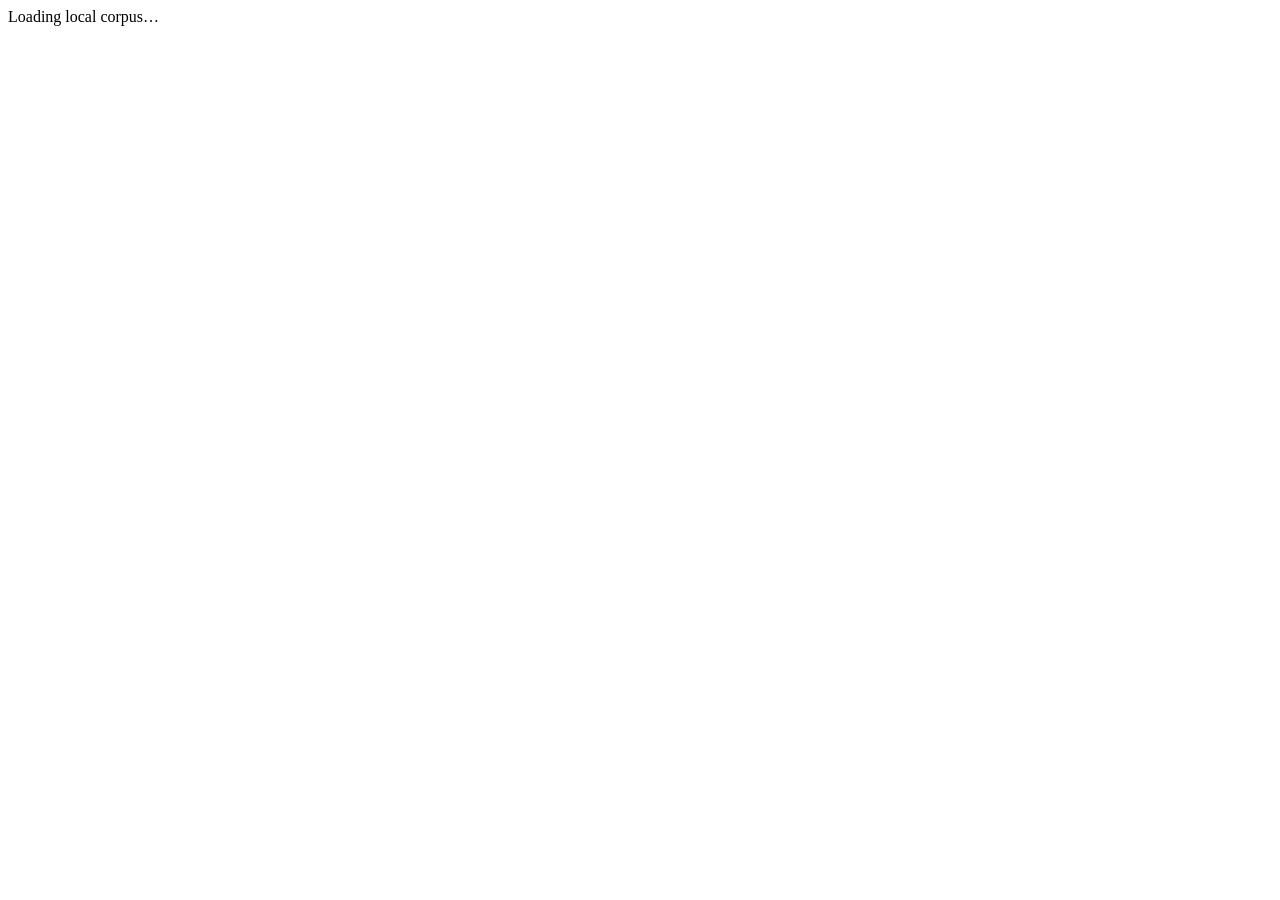
==== index.html @ cec9ae54 "Rename the app to Lyceum Study Its purpose is settled: Lyceum's study companion, at study.lyceum.que" ====
<!doctype html>
<html lang="en">
<head>
  <meta charset="UTF-8">
  <meta name="viewport" content="width=device-width, initial-scale=1, interactive-widget=resizes-content">
  <meta name="color-scheme" content="light dark">
  <meta name="description" content="Lyceum Study: read and study Ancient Greek with Lyceum Editions">
  <title>Lyceum Study · Greek reading workspace</title>
  <link rel="stylesheet" href="/styles.css">
</head>
<body>
  <div id="app">Loading local corpus…</div>
  <script src="/elm.js"></script>
  <script src="/browser-bridge.js"></script>
</body>
</html>
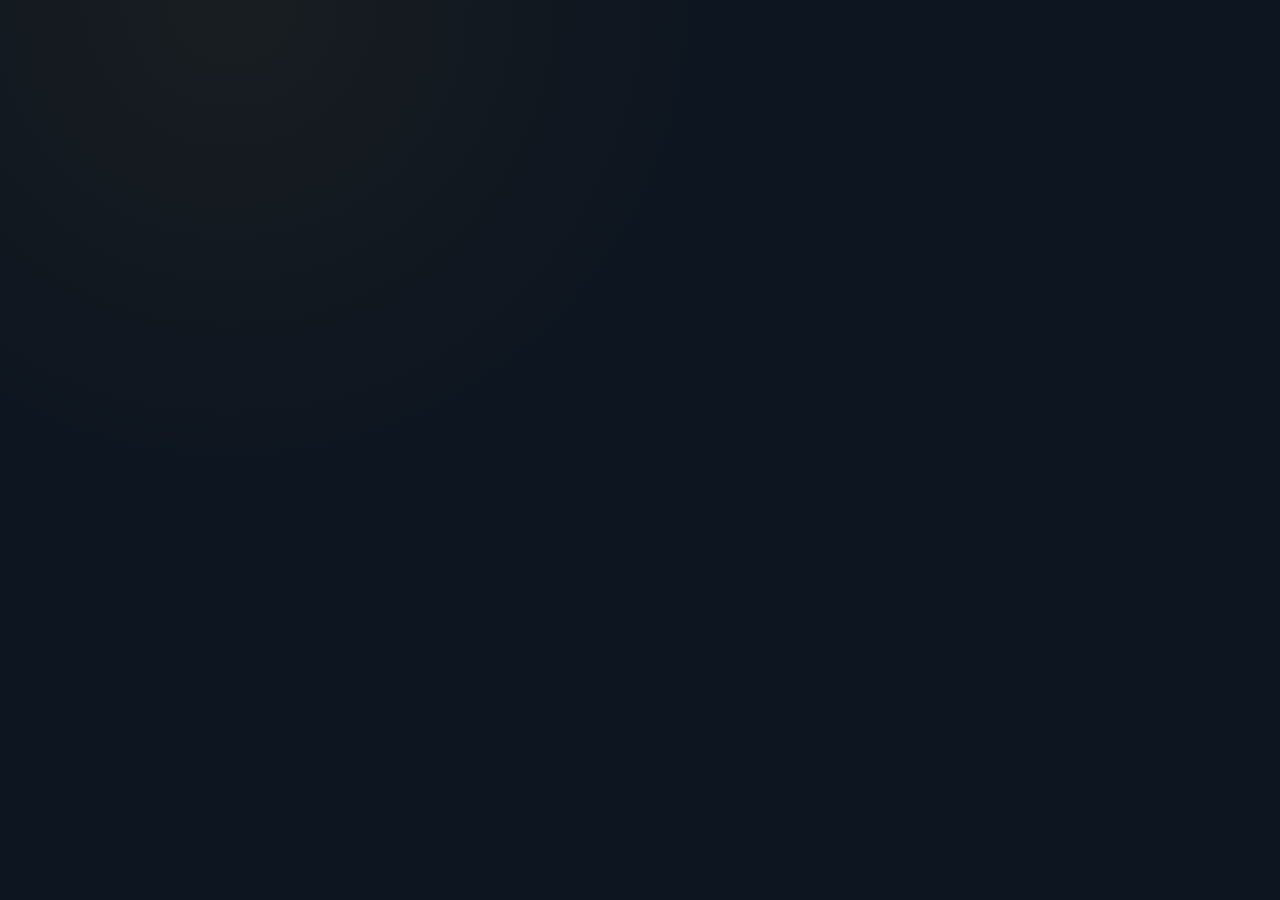
==== commit f0be74a2: "feat: serve the roc-signals app and remove the Elm app index.html now loads the roc-signals app: the" ====
--- a/index.html
+++ b/index.html
@@ -9,8 +9,7 @@
   <link rel="stylesheet" href="/styles.css">
 </head>
 <body>
-  <div id="app">Loading local corpus…</div>
-  <script src="/elm.js"></script>
+  <div id="app" data-wasm="/app.wasm" data-runtime="/runtime.mjs"></div>
   <script src="/browser-bridge.js"></script>
 </body>
 </html>
--- a/styles.css
+++ b/styles.css
@@ -0,0 +1,4745 @@
+/* Crimson Pro (as on Lyceum) and GFS Didot, served from fonts/ (SIL Open Font License; see fonts/OFL-*.txt). */
+@font-face {
+  font-family: "Crimson Pro";
+  font-style: normal;
+  font-weight: 400 700;
+  font-display: swap;
+  src: url("/fonts/crimson-pro-normal-latin-ext.woff2") format("woff2");
+  unicode-range: U+0100-02BA, U+02BD-02C5, U+02C7-02CC, U+02CE-02D7, U+02DD-02FF, U+0304, U+0308, U+0329, U+1D00-1DBF, U+1E00-1E9F, U+1EF2-1EFF, U+2020, U+20A0-20AB, U+20AD-20C4, U+2113, U+2C60-2C7F, U+A720-A7FF;
+}
+
+@font-face {
+  font-family: "Crimson Pro";
+  font-style: normal;
+  font-weight: 400 700;
+  font-display: swap;
+  src: url("/fonts/crimson-pro-normal-latin.woff2") format("woff2");
+  unicode-range: U+0000-00FF, U+0131, U+0152-0153, U+02BB-02BC, U+02C6, U+02DA, U+02DC, U+0304, U+0308, U+0329, U+2000-206F, U+20AC, U+2122, U+2191, U+2193, U+2212, U+2215, U+FEFF, U+FFFD;
+}
+
+@font-face {
+  font-family: "Crimson Pro";
+  font-style: italic;
+  font-weight: 400 700;
+  font-display: swap;
+  src: url("/fonts/crimson-pro-italic-latin-ext.woff2") format("woff2");
+  unicode-range: U+0100-02BA, U+02BD-02C5, U+02C7-02CC, U+02CE-02D7, U+02DD-02FF, U+0304, U+0308, U+0329, U+1D00-1DBF, U+1E00-1E9F, U+1EF2-1EFF, U+2020, U+20A0-20AB, U+20AD-20C4, U+2113, U+2C60-2C7F, U+A720-A7FF;
+}
+
+@font-face {
+  font-family: "Crimson Pro";
+  font-style: italic;
+  font-weight: 400 700;
+  font-display: swap;
+  src: url("/fonts/crimson-pro-italic-latin.woff2") format("woff2");
+  unicode-range: U+0000-00FF, U+0131, U+0152-0153, U+02BB-02BC, U+02C6, U+02DA, U+02DC, U+0304, U+0308, U+0329, U+2000-206F, U+20AC, U+2122, U+2191, U+2193, U+2212, U+2215, U+FEFF, U+FFFD;
+}
+
+@font-face {
+  font-family: "GFS Didot";
+  font-style: normal;
+  font-weight: 400;
+  font-display: swap;
+  src: url("/fonts/gfs-didot-greek-ext.woff2") format("woff2");
+  unicode-range: U+1F00-1FFF;
+}
+
+@font-face {
+  font-family: "GFS Didot";
+  font-style: normal;
+  font-weight: 400;
+  font-display: swap;
+  src: url("/fonts/gfs-didot-greek.woff2") format("woff2");
+  unicode-range: U+0370-0377, U+037A-037F, U+0384-038A, U+038C, U+038E-03A1, U+03A3-03FF;
+}
+
+@font-face {
+  font-family: "GFS Didot";
+  font-style: normal;
+  font-weight: 400;
+  font-display: swap;
+  src: url("/fonts/gfs-didot-latin.woff2") format("woff2");
+  unicode-range: U+0000-00FF, U+0131, U+0152-0153, U+02BB-02BC, U+02C6, U+02DA, U+02DC, U+0304, U+0308, U+0329, U+2000-206F, U+20AC, U+2122, U+2191, U+2193, U+2212, U+2215, U+FEFF, U+FFFD;
+}
+
+:root {
+  color-scheme: dark;
+  --canvas: #0d1520;
+  --paper: #131e2e;
+  --paper-strong: #1a2a3e;
+  --ink: #e8e2d6;
+  --muted: #9aa6b2;
+  --faint: #6f8091;
+  --line: #23344a;
+  --line-strong: #2d4560;
+  --teal: #c9a227;
+  --teal-dark: #dbb840;
+  --teal-soft: #2b2817;
+  --gold: #d4a855;
+  --gold-soft: #33291a;
+  --rose: #e0858c;
+  --rose-soft: #3a1d22;
+  --blue-soft: #1a2a3e;
+  --accent-ink: #0d1520;
+  --header-bg: #0a1018;
+  --header-line: #c9a227;
+  --card-bg: rgb(19 30 46 / 92%);
+  --footer-bg: rgb(13 21 32 / 95%);
+  --mobile-nav-bg: rgb(10 16 24 / 97%);
+  --surface-muted: #101a28;
+  --surface-input: #0f1826;
+  --surface-quote: #111c2b;
+  --grid-overlay: rgb(13 21 32 / 92%);
+  --teal-line: #5b4d1f;
+  --gold-line: #5b482d;
+  --gold-ink: #e4c87d;
+  --focus-ring: rgb(201 162 39 / 40%);
+  --canvas-glow: rgb(201 162 39 / 6%);
+  --shadow-sm: 0 1px 2px rgb(0 0 0 / 28%), 0 5px 18px rgb(0 0 0 / 18%);
+  --shadow-lg: 0 24px 65px rgb(0 0 0 / 42%);
+  --body-font: "Crimson Pro", "Noto Serif", Georgia, serif;
+  --greek: "GFS Didot", "Noto Serif", "New Athena Unicode", Palatino, serif;
+}
+
+.app-shell.light-theme {
+  color-scheme: light;
+  --canvas: #faf8f3;
+  --paper: #ffffff;
+  --paper-strong: #ffffff;
+  --ink: #2c2416;
+  --muted: #6b6152;
+  --faint: #9a9080;
+  --line: #e6dfd0;
+  --line-strong: #cfc4ad;
+  --teal: #722f37;
+  --teal-dark: #5e262d;
+  --teal-soft: #f4e8e9;
+  --gold: #b8901e;
+  --gold-soft: #f6efd9;
+  --rose: #a83a44;
+  --rose-soft: #f8e6e7;
+  --blue-soft: #eef0f4;
+  --accent-ink: #ffffff;
+  --header-bg: #1a2639;
+  --header-line: #c9a227;
+  --card-bg: rgb(255 255 255 / 92%);
+  --footer-bg: rgb(250 248 243 / 94%);
+  --mobile-nav-bg: rgb(26 38 57 / 97%);
+  --surface-muted: #f6f2ea;
+  --surface-input: #fffdf8;
+  --surface-quote: #f8f4ec;
+  --grid-overlay: rgb(250 248 243 / 91%);
+  --teal-line: #e2c9cc;
+  --gold-line: #e6d6ad;
+  --gold-ink: #7a5a10;
+  --focus-ring: rgb(114 47 55 / 25%);
+  --canvas-glow: rgb(201 162 39 / 7%);
+  --shadow-sm: 0 1px 2px rgb(44 36 22 / 6%), 0 5px 18px rgb(44 36 22 / 4%);
+  --shadow-lg: 0 24px 65px rgb(44 36 22 / 12%);
+}
+
+* {
+  box-sizing: border-box;
+}
+
+html {
+  min-width: 320px;
+  background: var(--canvas);
+}
+
+body {
+  min-width: 320px;
+  min-height: 100vh;
+  margin: 0;
+  color: var(--ink);
+  background:
+    radial-gradient(circle at 18% 0%, var(--canvas-glow), transparent 30rem),
+    var(--canvas);
+  font-family: var(--body-font);
+  font-size: 17px;
+  line-height: 1.5;
+}
+
+/* Plain links take the accent (burgundy, or gold in dark); buttons styled as links set their own colors. */
+a {
+  color: var(--teal);
+}
+
+button,
+input,
+select,
+textarea {
+  color: inherit;
+  font: inherit;
+}
+
+button {
+  min-height: 42px;
+}
+
+button:focus-visible,
+input:focus-visible,
+select:focus-visible,
+textarea:focus-visible {
+  outline: 3px solid var(--focus-ring);
+  outline-offset: 2px;
+}
+
+button:disabled {
+  cursor: not-allowed;
+  opacity: 0.42;
+}
+
+h1,
+h2,
+h3,
+p {
+  margin-top: 0;
+}
+
+.app-shell {
+  min-height: 100vh;
+  color: var(--ink);
+  background:
+    radial-gradient(circle at 18% 0%, var(--canvas-glow), transparent 30rem),
+    var(--canvas);
+}
+
+.app-header {
+  position: sticky;
+  z-index: 50;
+  top: 0;
+  display: grid;
+  min-height: 66px;
+  grid-template-columns: 1fr auto 1fr;
+  align-items: center;
+  padding: 0 24px;
+  border-bottom: 3px solid var(--header-line);
+  background: var(--header-bg);
+  backdrop-filter: blur(18px);
+}
+
+/* The header and the reader's bar are Lyceum's navy in both themes: light text, a gold accent, and
+   translucent surfaces for the buttons and fields on them. */
+.app-header,
+.reader-bar,
+.reader-layers {
+  --ink: #f5f1e8;
+  --muted: #c8c0ae;
+  --faint: #8f99a6;
+  --line: rgb(201 162 39 / 32%);
+  --line-strong: #c9a227;
+  --teal: #c9a227;
+  --teal-dark: #dbb840;
+  --teal-soft: rgb(201 162 39 / 16%);
+  --paper: rgb(255 255 255 / 6%);
+  --teal-line: rgb(201 162 39 / 55%);
+  --paper-strong: rgb(255 255 255 / 9%);
+  --surface-input: rgb(255 255 255 / 6%);
+  --accent-ink: #0d1520;
+
+  color: var(--ink);
+}
+
+.brand-button,
+.theme-button,
+.settings-button,
+.global-nav-button,
+.icon-button,
+.text-button,
+.back-link,
+.rail-link,
+.close-workbench,
+.skip-module,
+.uncertain-button,
+.disagree-button {
+  border: 0;
+  background: transparent;
+  cursor: pointer;
+}
+
+.brand-button {
+  display: flex;
+  align-items: center;
+  justify-self: start;
+  gap: 10px;
+  padding: 0;
+  font-family: var(--greek);
+  font-size: 1.16rem;
+  font-weight: 700;
+}
+
+.header-actions {
+  display: flex;
+  align-items: center;
+  justify-self: end;
+  gap: 8px;
+}
+
+.theme-button,
+.settings-button {
+  display: flex;
+  min-height: 38px;
+  align-items: center;
+  justify-content: center;
+  gap: 8px;
+  padding: 0 12px;
+  border: 1px solid var(--line);
+  border-radius: 9px;
+  background: var(--paper);
+  font-size: 0.76rem;
+  font-weight: 650;
+}
+
+.theme-button:hover,
+.settings-button:hover {
+  border-color: var(--teal);
+  color: var(--teal-dark);
+}
+
+.theme-button > span:first-child {
+  font-size: 1rem;
+  line-height: 1;
+}
+
+/* Lyceum account (shown only when config.json names an account API) */
+.account-button {
+  display: flex;
+  min-height: 38px;
+  max-width: 14rem;
+  align-items: center;
+  padding: 0 12px;
+  border: 1px solid var(--line);
+  border-radius: 9px;
+  color: var(--ink);
+  background: var(--paper);
+  font-size: 0.76rem;
+  font-weight: 650;
+  text-decoration: none;
+  white-space: pre;
+}
+
+.account-button:hover {
+  border-color: var(--teal);
+  color: var(--teal-dark);
+}
+
+.account-handle {
+  overflow: hidden;
+  text-overflow: ellipsis;
+}
+
+.account-panel {
+  display: flex;
+  flex-wrap: wrap;
+  align-items: center;
+  gap: 6px 14px;
+  margin: 0 0 18px;
+  padding: 12px 16px;
+  border: 1px solid var(--line);
+  border-radius: 10px;
+  background: var(--paper-strong);
+}
+
+.account-panel p {
+  margin: 0;
+}
+
+.account-panel .primary-button,
+.account-panel .secondary-button {
+  display: inline-flex;
+  align-items: center;
+  text-decoration: none;
+}
+
+.global-nav {
+  display: flex;
+  align-items: center;
+  align-self: stretch;
+  gap: 3px;
+}
+
+.global-nav-button {
+  position: relative;
+  padding: 0 15px;
+  border: 0;
+  color: var(--muted);
+  background: transparent;
+  cursor: pointer;
+  font-size: 0.79rem;
+  font-weight: 650;
+}
+
+/* Support is a link to Lyceum, drawn like the other nav buttons. */
+a.global-nav-button {
+  display: inline-flex;
+  align-items: center;
+  text-decoration: none;
+}
+
+.global-nav-button::after {
+  position: absolute;
+  right: 14px;
+  bottom: -1px;
+  left: 14px;
+  height: 2px;
+  background: transparent;
+  content: "";
+}
+
+.global-nav-button:hover,
+.global-nav-button.is-active {
+  color: var(--teal-dark);
+}
+
+.global-nav-button.is-active::after {
+  background: var(--teal);
+}
+
+.notice {
+  position: fixed;
+  z-index: 80;
+  top: 76px;
+  left: 50%;
+  display: flex;
+  width: min(calc(100% - 28px), 620px);
+  min-height: 46px;
+  align-items: center;
+  justify-content: space-between;
+  gap: 18px;
+  padding: 9px 10px 9px 16px;
+  border: 1px solid var(--teal-line);
+  border-radius: 11px;
+  background: var(--paper-strong);
+  box-shadow: var(--shadow-lg);
+  color: var(--teal-dark);
+  font-size: 0.8rem;
+  font-weight: 600;
+  transform: translateX(-50%);
+}
+
+.notice button {
+  width: 32px;
+  min-height: 32px;
+  border: 0;
+  border-radius: 7px;
+  background: var(--teal-soft);
+  cursor: pointer;
+  font-size: 1.2rem;
+}
+
+.page {
+  width: min(100% - 40px, 1160px);
+  margin: 0 auto;
+  padding: 58px 0 100px;
+}
+
+.eyebrow,
+.pack-language,
+.rail-label,
+.column-label,
+.compare-label {
+  margin-bottom: 6px;
+  color: var(--teal);
+  font-size: 0.65rem;
+  font-weight: 750;
+  letter-spacing: 0.105em;
+  text-transform: uppercase;
+}
+
+.lead {
+  max-width: 680px;
+  margin-bottom: 0;
+  color: var(--muted);
+  font-size: 1rem;
+  line-height: 1.7;
+}
+
+.muted {
+  color: var(--muted);
+}
+
+.primary-button,
+.secondary-button,
+.checkpoint-button {
+  min-height: 44px;
+  padding: 0 17px;
+  border-radius: 9px;
+  cursor: pointer;
+  font-size: 0.77rem;
+  font-weight: 700;
+}
+
+.primary-button,
+.checkpoint-button {
+  border: 1px solid var(--teal);
+  color: #fff;
+  background: var(--teal);
+}
+
+.primary-button:hover,
+.checkpoint-button:hover {
+  border-color: var(--teal-dark);
+  background: var(--teal-dark);
+}
+
+.primary-button,
+.checkpoint-button,
+.is-selected .preset-check,
+.reread-icon,
+.is-active .chip-icon,
+.comparison-check,
+.feature-result,
+.compare-attempts-button > span:first-child {
+  color: var(--accent-ink);
+}
+
+.secondary-button {
+  border: 1px solid var(--line-strong);
+  color: var(--ink);
+  background: var(--paper-strong);
+}
+
+.secondary-button:hover {
+  border-color: var(--teal);
+  color: var(--teal-dark);
+}
+
+.text-button {
+  min-height: 36px;
+  padding: 0 5px;
+  color: var(--teal);
+  font-size: 0.76rem;
+  font-weight: 700;
+}
+
+.button-row {
+  display: flex;
+  gap: 9px;
+}
+
+/* Library */
+
+.library-page {
+  max-width: 1100px;
+}
+
+.settings-intro h1,
+.history-intro h1,
+.comparison-intro h1 {
+  max-width: 760px;
+  margin-bottom: 16px;
+  font-family: var(--greek);
+  font-size: clamp(2.5rem, 6vw, 4.7rem);
+  font-weight: 400;
+  letter-spacing: -0.045em;
+  line-height: 1.02;
+}
+
+.pack-list {
+  display: grid;
+  grid-template-columns: repeat(2, 1fr);
+  gap: 14px;
+}
+
+.pack-card {
+  border: 1px solid var(--line);
+  border-radius: 16px;
+  background: var(--card-bg);
+  box-shadow: var(--shadow-sm);
+}
+
+.featured-pack {
+  display: grid;
+  grid-column: 1 / -1;
+  grid-template-columns: 116px 1fr;
+  overflow: hidden;
+}
+
+.pack-accent {
+  display: grid;
+  color: #e9d8bd;
+  background:
+    linear-gradient(rgb(26 38 57 / 80%), rgb(26 38 57 / 94%)),
+    repeating-linear-gradient(120deg, transparent 0 18px, rgb(255 255 255 / 7%) 19px 20px);
+  font-family: var(--greek);
+  font-size: 3.4rem;
+  place-items: center;
+}
+
+.pack-body,
+.compact-pack {
+  padding: 26px;
+}
+
+.pack-heading,
+.pack-footer,
+.module-title-line,
+.settings-intro,
+.setting-heading,
+.module-section-heading,
+.passage-heading,
+.activity-heading,
+.workbench-heading,
+.series-heading,
+.attempt-topline,
+.comparison-section-heading {
+  display: flex;
+  align-items: flex-start;
+  justify-content: space-between;
+  gap: 18px;
+}
+
+.pack-language {
+  margin-bottom: 7px;
+}
+
+.pack-heading h2 {
+  margin-bottom: 2px;
+  font-family: var(--greek);
+  font-size: 1.65rem;
+  font-weight: 500;
+}
+
+.greek-subtitle {
+  margin-bottom: 0;
+  color: var(--muted);
+  font-family: var(--greek);
+  font-size: 0.95rem;
+}
+
+.availability,
+.required-badge,
+.coverage-badge,
+.scope-pill,
+.attempt-preset,
+.immutable-badge,
+.version-badge,
+.neutral-badge {
+  flex: none;
+  padding: 4px 8px;
+  border-radius: 999px;
+  color: var(--muted);
+  background: var(--canvas);
+  font-size: 0.61rem;
+  font-weight: 700;
+}
+
+.availability.good {
+  color: var(--teal-dark);
+  background: var(--teal-soft);
+}
+
+.pack-description {
+  max-width: 690px;
+  margin: 22px 0;
+  color: var(--muted);
+}
+
+.capability-strip {
+  display: flex;
+  flex-wrap: wrap;
+  gap: 7px;
+  margin-bottom: 26px;
+}
+
+.capability-pill {
+  display: inline-flex;
+  align-items: center;
+  gap: 7px;
+  padding: 6px 9px;
+  border: 1px solid var(--teal-line);
+  border-radius: 7px;
+  color: var(--teal-dark);
+  background: var(--teal-soft);
+  font-size: 0.65rem;
+  font-weight: 650;
+}
+
+.capability-dot {
+  width: 6px;
+  height: 6px;
+  border-radius: 50%;
+  background: var(--teal);
+}
+
+.capability-pill.is-limited {
+  border-color: var(--gold-line);
+  color: var(--gold-ink);
+  background: var(--gold-soft);
+}
+
+.capability-pill.is-limited .capability-dot {
+  background: var(--gold);
+}
+
+.pack-footer {
+  align-items: end;
+  padding-top: 18px;
+  border-top: 1px solid var(--line);
+}
+
+.pack-progress {
+  display: grid;
+  width: min(370px, 46%);
+  gap: 7px;
+  color: var(--muted);
+  font-size: 0.67rem;
+}
+
+.progress-track {
+  height: 4px;
+  overflow: hidden;
+  border-radius: 10px;
+  background: var(--line);
+}
+
+.progress-fill {
+  display: block;
+  width: 28%;
+  height: 100%;
+  background: var(--gold);
+}
+
+.compact-pack {
+  display: flex;
+  min-height: 250px;
+  flex-direction: column;
+}
+
+.compact-capabilities {
+  display: grid;
+  gap: 7px;
+  margin: auto 0 22px;
+  color: var(--muted);
+  font-size: 0.7rem;
+}
+
+.limited-capability {
+  color: var(--gold-ink);
+}
+
+.compact-pack .pack-footer {
+  align-items: center;
+}
+
+/* Settings */
+
+.settings-page {
+  max-width: 1040px;
+}
+
+.settings-intro {
+  align-items: end;
+  margin-bottom: 44px;
+}
+
+.settings-intro h1 {
+  font-size: clamp(2.25rem, 5vw, 4rem);
+}
+
+.open-workspace-button {
+  flex: none;
+}
+
+.setting-block,
+.module-settings {
+  margin-bottom: 24px;
+  padding: 28px;
+  border: 1px solid var(--line);
+  border-radius: 16px;
+  background: var(--paper);
+  box-shadow: var(--shadow-sm);
+}
+
+.setting-heading,
+.module-section-heading {
+  align-items: end;
+  margin-bottom: 23px;
+}
+
+.setting-heading h2,
+.module-section-heading h2 {
+  margin-bottom: 0;
+  font-family: var(--greek);
+  font-size: 1.65rem;
+  font-weight: 500;
+}
+
+.scope-control {
+  display: flex;
+  overflow: hidden;
+  border: 1px solid var(--line);
+  border-radius: 9px;
+}
+
+.scope-control button {
+  min-height: 36px;
+  padding: 0 10px;
+  border: 0;
+  border-right: 1px solid var(--line);
+  color: var(--muted);
+  background: var(--paper-strong);
+  cursor: pointer;
+  font-size: 0.65rem;
+  font-weight: 650;
+}
+
+.scope-control button:last-child {
+  border-right: 0;
+}
+
+.scope-control button.is-active {
+  color: var(--teal-dark);
+  background: var(--teal-soft);
+}
+
+.preset-grid {
+  display: grid;
+  grid-template-columns: repeat(4, 1fr);
+  gap: 9px;
+}
+
+.preset-card {
+  position: relative;
+  display: flex;
+  min-height: 176px;
+  align-items: flex-start;
+  flex-direction: column;
+  padding: 18px;
+  border: 1px solid var(--line);
+  border-radius: 12px;
+  text-align: left;
+  background: var(--paper-strong);
+  cursor: pointer;
+}
+
+.preset-card:hover {
+  border-color: var(--teal);
+}
+
+.preset-card.is-selected {
+  border-color: var(--teal);
+  background: linear-gradient(145deg, var(--teal-soft), var(--paper-strong));
+  box-shadow: 0 0 0 1px var(--teal) inset;
+}
+
+.preset-check {
+  position: absolute;
+  top: 13px;
+  right: 13px;
+  display: grid;
+  width: 20px;
+  height: 20px;
+  border: 1px solid var(--line-strong);
+  border-radius: 50%;
+  color: #fff;
+  font-size: 0.67rem;
+  place-items: center;
+}
+
+.is-selected .preset-check {
+  border-color: var(--teal);
+  background: var(--teal);
+}
+
+.preset-title {
+  margin-bottom: 8px;
+  font-family: var(--greek);
+  font-size: 1.35rem;
+}
+
+.preset-description {
+  color: var(--muted);
+  font-size: 0.7rem;
+  line-height: 1.55;
+}
+
+.preset-budget {
+  margin-top: auto;
+  padding-top: 14px;
+  color: var(--teal);
+  font-size: 0.62rem;
+  font-weight: 700;
+}
+
+.coverage-key {
+  color: var(--muted);
+  font-size: 0.64rem;
+}
+
+.module-row {
+  display: grid;
+  min-height: 98px;
+  grid-template-columns: 28px minmax(0, 1fr);
+  align-items: center;
+  gap: 14px;
+  padding: 14px 8px;
+  border-top: 1px solid var(--line);
+}
+
+.module-row:last-child {
+  border-bottom: 1px solid var(--line);
+}
+
+.module-row.is-enabled {
+  box-shadow: 3px 0 0 var(--teal) inset;
+}
+
+.module-toggle-wrap {
+  display: grid;
+  place-items: center;
+}
+
+.module-toggle-wrap input {
+  width: 18px;
+  height: 18px;
+  accent-color: var(--teal);
+  cursor: pointer;
+}
+
+.module-copy h3 {
+  margin-bottom: 0;
+  font-size: 0.86rem;
+}
+
+.module-copy p {
+  margin: 5px 0 3px;
+  color: var(--muted);
+  font-size: 0.69rem;
+}
+
+.module-title-line {
+  align-items: center;
+  justify-content: flex-start;
+  gap: 8px;
+}
+
+.required-badge {
+  color: var(--gold-ink);
+  background: var(--gold-soft);
+}
+
+.coverage-badge {
+  color: var(--teal-dark);
+  background: var(--teal-soft);
+}
+
+.provenance {
+  color: var(--faint);
+  font-size: 0.61rem;
+}
+
+.module-mode {
+  min-height: 38px;
+  padding: 0 10px;
+  border: 1px solid var(--line);
+  border-radius: 8px;
+  color: var(--teal-dark);
+  background: var(--paper-strong);
+  cursor: pointer;
+  font-size: 0.66rem;
+  font-weight: 700;
+}
+
+.module-mode.is-off,
+.fixed-mode {
+  display: grid;
+  align-items: center;
+  color: var(--muted);
+  text-align: center;
+  background: var(--canvas);
+}
+
+.unavailable-module {
+  opacity: 0.67;
+}
+
+.unavailable-badge {
+  color: var(--muted);
+  background: var(--canvas);
+}
+
+.settings-footer {
+  position: sticky;
+  z-index: 20;
+  bottom: 15px;
+  display: flex;
+  min-height: 68px;
+  align-items: center;
+  justify-content: space-between;
+  gap: 20px;
+  padding: 11px 13px 11px 20px;
+  border: 1px solid var(--line);
+  border-radius: 13px;
+  background: var(--footer-bg);
+  box-shadow: var(--shadow-lg);
+  backdrop-filter: blur(14px);
+  font-size: 0.72rem;
+}
+
+/* Workspace shell */
+
+.workspace-page {
+  min-height: calc(100vh - 66px);
+  padding-bottom: 92px;
+  background: var(--paper);
+}
+
+.work-context-bar {
+  display: flex;
+  min-height: 62px;
+  align-items: center;
+  justify-content: space-between;
+  gap: 20px;
+  padding: 0 24px;
+  border-bottom: 1px solid var(--line);
+  background: var(--paper);
+}
+
+.context-title,
+.context-actions,
+.autosave-status {
+  display: flex;
+  align-items: center;
+}
+
+.context-title {
+  gap: 12px;
+}
+
+.icon-button {
+  width: 36px;
+  min-height: 36px;
+  border: 1px solid var(--line);
+  border-radius: 8px;
+}
+
+.icon-button:hover {
+  border-color: var(--teal);
+  color: var(--teal);
+}
+
+.context-title > div {
+  display: flex;
+  flex-direction: column;
+}
+
+.context-work {
+  font-family: var(--greek);
+  font-size: 0.96rem;
+  font-weight: 600;
+}
+
+.context-division {
+  color: var(--muted);
+  font-size: 0.64rem;
+}
+
+.context-actions {
+  gap: 17px;
+}
+
+.chapter-jump {
+  display: flex;
+  align-items: center;
+  gap: 7px;
+  color: var(--muted);
+  font-size: 0.62rem;
+  font-weight: 650;
+}
+
+.chapter-jump select {
+  min-height: 32px;
+  padding: 0 24px 0 8px;
+  border: 1px solid var(--line);
+  border-radius: 7px;
+  background: var(--paper-strong);
+  font-size: 0.68rem;
+}
+
+.autosave-status {
+  gap: 6px;
+  color: var(--muted);
+  font-size: 0.65rem;
+}
+
+.save-dot {
+  width: 6px;
+  height: 6px;
+  border-radius: 50%;
+  background: var(--teal);
+}
+
+.workspace-grid {
+  display: grid;
+  min-height: calc(100vh - 190px);
+  grid-template-columns: minmax(0, 1fr);
+  background: var(--paper);
+}
+
+.workspace-grid > .reading-stage {
+  width: 100%;
+  max-width: 60rem;
+  margin: 0 auto;
+  border-right: 0;
+}
+
+.workspace-grid.has-workbench {
+  grid-template-columns: minmax(460px, 1.6fr) minmax(330px, 0.9fr);
+}
+
+.workspace-grid.has-workbench > .reading-stage {
+  max-width: none;
+  border-right: 1px solid var(--line);
+}
+
+.source-rail {
+  padding: 31px 23px 40px;
+  border-right: 1px solid var(--line);
+  background: var(--surface-muted);
+}
+
+.rail-section {
+  padding-bottom: 25px;
+  border-bottom: 1px solid var(--line);
+  margin-bottom: 23px;
+}
+
+.rail-label {
+  color: var(--faint);
+  font-size: 0.58rem;
+}
+
+.source-rail h2 {
+  margin-bottom: 3px;
+  font-family: var(--greek);
+  font-size: 1.05rem;
+  font-weight: 500;
+  line-height: 1.35;
+}
+
+.source-rail .muted {
+  margin-bottom: 0;
+  font-size: 0.65rem;
+}
+
+.rail-stat {
+  display: flex;
+  justify-content: space-between;
+  gap: 10px;
+  margin: 9px 0;
+  color: var(--muted);
+  font-size: 0.66rem;
+}
+
+.rail-stat strong {
+  color: var(--ink);
+}
+
+.rail-link {
+  min-height: 32px;
+  padding: 0;
+  color: var(--teal);
+  font-size: 0.65rem;
+  font-weight: 700;
+}
+
+.greek-context {
+  margin-bottom: 8px;
+  color: var(--muted);
+  font-family: var(--greek);
+  font-size: 0.9rem;
+  line-height: 1.55;
+}
+
+.context-note {
+  margin-bottom: 0;
+  color: var(--faint);
+  font-size: 0.6rem;
+  line-height: 1.5;
+}
+
+.pack-provenance {
+  display: flex;
+  align-items: flex-start;
+  gap: 8px;
+  color: var(--ink);
+  font-size: 0.61rem;
+}
+
+.provenance-icon {
+  display: grid;
+  width: 17px;
+  height: 17px;
+  flex: none;
+  border: 1px solid var(--line-strong);
+  border-radius: 50%;
+  color: var(--muted);
+  font-family: var(--greek);
+  place-items: center;
+}
+
+.reading-stage {
+  min-width: 0;
+  padding: clamp(34px, 5vw, 68px) clamp(28px, 5vw, 74px) 60px;
+  border-right: 1px solid var(--line);
+}
+
+.passage-heading {
+  align-items: center;
+}
+
+.passage-heading h1 {
+  margin-bottom: 0;
+  font-family: var(--greek);
+  font-size: clamp(1.75rem, 3vw, 2.4rem);
+  font-weight: 400;
+}
+
+.phase-badge {
+  flex: none;
+  padding: 6px 9px;
+  border: 1px solid var(--gold-line);
+  border-radius: 999px;
+  color: var(--gold-ink);
+  background: var(--gold-soft);
+  font-size: 0.61rem;
+  font-weight: 700;
+}
+
+.phase-badge.is-compared {
+  border-color: var(--teal-line);
+  color: var(--teal-dark);
+  background: var(--teal-soft);
+}
+
+.phase-badge.is-reread {
+  border-color: var(--line);
+  color: var(--ink);
+  background: var(--canvas);
+}
+
+.reading-instruction {
+  margin: 25px 0 30px;
+  color: var(--muted);
+  font-size: 0.73rem;
+}
+
+.reading-instruction span {
+  color: var(--ink);
+  font-weight: 600;
+}
+
+.greek-passage {
+  padding: clamp(32px, 5vw, 55px) 0;
+  border-top: 1px solid var(--line);
+  border-bottom: 1px solid var(--line);
+  font-family: var(--greek);
+  font-size: clamp(1.9rem, 3.1vw, 2.65rem);
+  line-height: 1.65;
+}
+
+.greek-token {
+  display: inline;
+  min-height: 0;
+  margin: 0 0.17em 0 0;
+  padding: 0.02em 0.055em 0.07em;
+  border: 0;
+  border-radius: 5px;
+  background: transparent;
+  cursor: pointer;
+  font: inherit;
+  line-height: inherit;
+}
+
+.greek-token:hover,
+.greek-token.is-selected {
+  color: var(--teal-dark);
+  background: var(--teal-soft);
+}
+
+.greek-token.no-space-after {
+  margin-right: 0;
+}
+
+.greek-token:disabled {
+  color: inherit;
+  background: transparent;
+  opacity: 1;
+  cursor: default;
+}
+
+.source-line {
+  display: flex;
+  justify-content: space-between;
+  gap: 16px;
+  margin-top: 10px;
+  color: var(--faint);
+  font-size: 0.58rem;
+}
+
+.activity-area {
+  margin-top: 48px;
+}
+
+.activity-heading {
+  align-items: end;
+  margin-bottom: 13px;
+}
+
+.activity-heading h2 {
+  margin-bottom: 0;
+  font-family: var(--greek);
+  font-size: 1.25rem;
+  font-weight: 500;
+}
+
+.tray-help {
+  color: var(--faint);
+  font-size: 0.6rem;
+}
+
+.activity-tray {
+  display: grid;
+  grid-template-columns: repeat(3, minmax(0, 1fr));
+  gap: 8px;
+}
+
+.activity-chip {
+  display: flex;
+  min-height: 58px;
+  align-items: center;
+  gap: 9px;
+  padding: 8px 10px;
+  border: 1px solid var(--line);
+  border-radius: 10px;
+  text-align: left;
+  background: var(--paper-strong);
+  cursor: pointer;
+}
+
+.activity-chip:hover,
+.activity-chip.is-active {
+  border-color: var(--teal);
+}
+
+.activity-chip.is-active {
+  background: var(--teal-soft);
+  box-shadow: 0 0 0 1px var(--teal) inset;
+}
+
+.activity-chip.is-skipped {
+  opacity: 0.62;
+}
+
+.chip-icon {
+  display: grid;
+  width: 28px;
+  height: 28px;
+  flex: none;
+  border-radius: 7px;
+  color: var(--teal-dark);
+  background: var(--teal-soft);
+  font-family: var(--greek);
+  font-size: 0.75rem;
+  font-weight: 700;
+  place-items: center;
+}
+
+.is-active .chip-icon {
+  color: #fff;
+  background: var(--teal);
+}
+
+.chip-copy {
+  display: flex;
+  min-width: 0;
+  flex-direction: column;
+}
+
+.chip-name {
+  overflow: hidden;
+  font-size: 0.68rem;
+  font-weight: 700;
+  text-overflow: ellipsis;
+  white-space: nowrap;
+}
+
+.chip-status {
+  color: var(--muted);
+  font-size: 0.56rem;
+}
+
+.read-only-state {
+  display: grid;
+  grid-template-columns: 42px 1fr auto;
+  align-items: center;
+  gap: 13px;
+  padding: 16px;
+  border: 1px dashed var(--line-strong);
+  border-radius: 11px;
+  background: var(--surface-muted);
+}
+
+.read-only-mark {
+  display: grid;
+  width: 40px;
+  height: 40px;
+  border-radius: 50%;
+  color: var(--gold-ink);
+  background: var(--gold-soft);
+  font-family: var(--greek);
+  place-items: center;
+}
+
+.read-only-state p {
+  margin-bottom: 0;
+  color: var(--muted);
+  font-size: 0.64rem;
+}
+
+.reread-instruction {
+  display: flex;
+  align-items: center;
+  gap: 13px;
+  margin: 24px 0 30px;
+  padding: 13px;
+  border: 1px solid var(--teal-line);
+  border-radius: 10px;
+  background: var(--teal-soft);
+}
+
+.reread-icon {
+  display: grid;
+  width: 34px;
+  height: 34px;
+  flex: none;
+  border-radius: 50%;
+  color: #fff;
+  background: var(--teal);
+  place-items: center;
+}
+
+.reread-instruction p {
+  margin-bottom: 0;
+  color: var(--muted);
+  font-size: 0.67rem;
+}
+
+.clean-passage {
+  padding-top: clamp(60px, 9vw, 120px);
+  padding-bottom: clamp(60px, 9vw, 120px);
+  font-size: clamp(2.25rem, 5vw, 3.7rem);
+  line-height: 1.9;
+}
+
+.reread-space {
+  min-height: 100px;
+}
+
+/* Workbench */
+
+.workbench {
+  min-width: 0;
+  padding: 31px 24px 120px;
+  background: var(--surface-muted);
+}
+
+.workbench-heading {
+  align-items: center;
+}
+
+.workbench-heading h2,
+.checkpoint-summary h2 {
+  margin-bottom: 0;
+  font-family: var(--greek);
+  font-size: 1.38rem;
+  font-weight: 500;
+  line-height: 1.2;
+}
+
+.close-workbench {
+  width: 34px;
+  min-height: 34px;
+  border-radius: 8px;
+  color: var(--muted);
+  font-size: 1.25rem;
+}
+
+.close-workbench:hover {
+  background: var(--line);
+}
+
+.workbench-purpose {
+  margin: 16px 0 23px;
+  color: var(--muted);
+  font-size: 0.69rem;
+  line-height: 1.55;
+}
+
+.form-stack {
+  display: grid;
+  gap: 9px;
+}
+
+.gloss-field,
+.select-field,
+.translation-editor {
+  display: grid;
+  gap: 6px;
+  color: var(--muted);
+  font-size: 0.63rem;
+  font-weight: 650;
+}
+
+.gloss-field {
+  grid-template-columns: 96px 1fr;
+  align-items: center;
+  padding: 7px 9px;
+  border: 1px solid var(--line);
+  border-radius: 9px;
+  background: var(--paper-strong);
+}
+
+.field-token,
+.target-token,
+.tree-token {
+  font-family: var(--greek);
+}
+
+.field-token {
+  color: var(--ink);
+  font-size: 1rem;
+}
+
+.gloss-field input {
+  width: 100%;
+  min-height: 36px;
+  padding: 0 9px;
+  border: 1px solid var(--line);
+  border-radius: 7px;
+  background: var(--surface-input);
+  font-size: 0.72rem;
+}
+
+.field-note {
+  margin: 5px 0 0;
+  color: var(--faint);
+  font-size: 0.59rem;
+  line-height: 1.55;
+}
+
+.target-token-card {
+  display: flex;
+  align-items: center;
+  gap: 11px;
+  margin-bottom: 18px;
+  padding: 13px;
+  border: 1px solid var(--line);
+  border-radius: 10px;
+  background: var(--paper-strong);
+}
+
+.token-index {
+  display: grid;
+  width: 26px;
+  height: 26px;
+  border-radius: 7px;
+  color: var(--muted);
+  background: var(--canvas);
+  font-size: 0.63rem;
+  place-items: center;
+}
+
+.target-token-card > div {
+  display: flex;
+  flex-direction: column;
+}
+
+.target-token {
+  font-size: 1.35rem;
+}
+
+.target-lemma {
+  color: var(--faint);
+  font-size: 0.58rem;
+}
+
+.structured-fields,
+.dependency-fields {
+  display: grid;
+  gap: 10px;
+}
+
+.select-field select {
+  width: 100%;
+  min-height: 41px;
+  padding: 0 32px 0 10px;
+  border: 1px solid var(--line);
+  border-radius: 8px;
+  background: var(--paper-strong);
+  font-size: 0.72rem;
+}
+
+.uncertain-button,
+.disagree-button {
+  width: 100%;
+  min-height: 38px;
+  margin-top: 10px;
+  border: 1px dashed var(--line-strong);
+  border-radius: 8px;
+  color: var(--muted);
+  font-size: 0.63rem;
+}
+
+.uncertain-button:hover,
+.disagree-button:hover {
+  border-color: var(--teal);
+  color: var(--teal);
+}
+
+.task-scope {
+  display: flex;
+  align-items: center;
+  gap: 8px;
+  margin-bottom: 14px;
+  color: var(--muted);
+  font-size: 0.61rem;
+}
+
+.scope-pill {
+  color: var(--gold-ink);
+  background: var(--gold-soft);
+}
+
+.mini-tree {
+  position: relative;
+  min-height: 190px;
+  margin-bottom: 17px;
+  padding: 16px 8px;
+  overflow: hidden;
+  border: 1px solid var(--line);
+  border-radius: 10px;
+  background:
+    linear-gradient(var(--grid-overlay), var(--grid-overlay)),
+    repeating-linear-gradient(0deg, transparent 0 23px, var(--line) 24px),
+    repeating-linear-gradient(90deg, transparent 0 23px, var(--line) 24px);
+}
+
+.tree-draft-heading {
+  display: flex;
+  justify-content: space-between;
+  margin-bottom: 16px;
+  color: var(--faint);
+  font-size: 0.54rem;
+  font-weight: 700;
+  letter-spacing: 0.06em;
+  text-transform: uppercase;
+}
+
+.tree-empty {
+  display: grid;
+  width: 132px;
+  min-height: 52px;
+  margin: 0 auto;
+  border: 1px dashed var(--line-strong);
+  border-radius: 8px;
+  color: var(--faint);
+  background: var(--paper-strong);
+  font-size: 0.58rem;
+  place-items: center;
+}
+
+.tree-draft-tokens {
+  display: grid;
+  grid-template-columns: repeat(3, 1fr);
+  gap: 6px;
+  margin-top: 20px;
+}
+
+.tree-draft .tree-node {
+  min-height: 38px;
+  justify-content: center;
+}
+
+.tree-draft .tree-node::before {
+  display: none;
+}
+
+.tree-empty-note {
+  margin: 16px 0 0;
+  color: var(--faint);
+  font-size: 0.56rem;
+  text-align: center;
+}
+
+.draft-edge-preview {
+  display: flex;
+  align-items: center;
+  justify-content: space-between;
+  gap: 8px;
+  margin-top: 14px;
+  padding: 7px 9px;
+  border-radius: 7px;
+  color: var(--muted);
+  background: var(--teal-soft);
+  font-size: 0.55rem;
+}
+
+.draft-edge-preview strong {
+  color: var(--teal-dark);
+  font-family: var(--greek);
+  font-size: 0.7rem;
+}
+
+.tree-root,
+.tree-node {
+  display: flex;
+  align-items: center;
+  flex-direction: column;
+  border: 1px solid var(--line-strong);
+  border-radius: 8px;
+  background: var(--paper-strong);
+}
+
+.tree-root {
+  position: relative;
+  z-index: 2;
+  width: 110px;
+  margin: 0 auto;
+  padding: 8px;
+  border-color: var(--gold);
+}
+
+.tree-stem {
+  width: 1px;
+  height: 27px;
+  margin: 0 auto;
+  background: var(--line-strong);
+}
+
+.tree-children {
+  position: relative;
+  display: grid;
+  grid-template-columns: repeat(3, 1fr);
+  gap: 6px;
+}
+
+.tree-children.single-edge {
+  display: flex;
+  justify-content: center;
+}
+
+.tree-children.single-edge .tree-node {
+  width: min(150px, 80%);
+}
+
+.tree-children.single-edge::before {
+  right: 50%;
+  left: 50%;
+}
+
+.tree-children::before {
+  position: absolute;
+  top: -1px;
+  right: 16%;
+  left: 16%;
+  height: 1px;
+  background: var(--line-strong);
+  content: "";
+}
+
+.tree-node {
+  position: relative;
+  padding: 6px 3px;
+}
+
+.tree-node::before {
+  position: absolute;
+  top: -7px;
+  width: 1px;
+  height: 6px;
+  background: var(--line-strong);
+  content: "";
+}
+
+.answer-node {
+  border-color: var(--teal);
+  background: var(--teal-soft);
+}
+
+.tree-relation {
+  color: var(--muted);
+  font-size: 0.48rem;
+  font-weight: 700;
+  letter-spacing: 0.06em;
+  text-transform: uppercase;
+}
+
+.tree-token {
+  overflow: hidden;
+  max-width: 100%;
+  font-size: 0.8rem;
+  text-overflow: ellipsis;
+}
+
+.edge-builder {
+  display: grid;
+  grid-template-columns: auto 20px 1fr;
+  align-items: end;
+  gap: 6px;
+  padding: 10px;
+  border: 1px solid var(--line);
+  border-radius: 9px;
+  background: var(--paper-strong);
+}
+
+.edge-dependent {
+  align-self: center;
+  font-family: var(--greek);
+  font-size: 1rem;
+}
+
+.edge-arrow {
+  align-self: center;
+  color: var(--teal);
+}
+
+.translation-editor textarea {
+  width: 100%;
+  min-height: 190px;
+  padding: 13px;
+  resize: vertical;
+  border: 1px solid var(--line);
+  border-radius: 9px;
+  background: var(--paper-strong);
+  font-family: var(--greek);
+  font-size: 0.85rem;
+  line-height: 1.65;
+}
+
+.editor-status {
+  display: flex;
+  justify-content: space-between;
+  margin-top: 7px;
+  color: var(--faint);
+  font-size: 0.56rem;
+}
+
+.reveal-button {
+  display: flex;
+  width: 100%;
+  min-height: 56px;
+  align-items: center;
+  gap: 10px;
+  margin-top: 19px;
+  padding: 8px 11px;
+  border: 1px dashed var(--line-strong);
+  border-radius: 9px;
+  text-align: left;
+  background: transparent;
+  cursor: pointer;
+}
+
+.reveal-button > span:first-child {
+  color: var(--faint);
+}
+
+.reveal-button > span:last-child {
+  display: flex;
+  flex-direction: column;
+  font-size: 0.65rem;
+}
+
+.reveal-button > span:last-child span {
+  color: var(--faint);
+  font-size: 0.55rem;
+  font-weight: 400;
+}
+
+.reveal-button:hover {
+  border-color: var(--gold);
+  background: var(--gold-soft);
+}
+
+.no-reference-panel {
+  margin-top: 18px;
+  padding: 12px;
+  border: 1px solid var(--line);
+  border-radius: 8px;
+  color: var(--muted);
+  background: var(--canvas);
+  font-size: 0.62rem;
+}
+
+.no-reference-panel p {
+  margin: 4px 0 0;
+  font-size: 0.58rem;
+  line-height: 1.5;
+}
+
+.early-reference {
+  margin-top: 18px;
+  padding: 12px;
+  border-left: 3px solid var(--gold);
+  border-radius: 3px 8px 8px 3px;
+  background: var(--gold-soft);
+}
+
+.assisted-label {
+  color: var(--gold-ink);
+  font-size: 0.56rem;
+  font-weight: 750;
+  letter-spacing: 0.06em;
+  text-transform: uppercase;
+}
+
+.early-reference p {
+  margin: 5px 0 0;
+  font-size: 0.68rem;
+}
+
+.workbench-meta {
+  display: flex;
+  align-items: center;
+  justify-content: space-between;
+  gap: 10px;
+  margin-top: 26px;
+  padding-top: 12px;
+  border-top: 1px solid var(--line);
+  color: var(--faint);
+  font-size: 0.58rem;
+}
+
+.skip-module {
+  min-height: 32px;
+  padding: 0;
+  color: var(--muted);
+  font-size: 0.59rem;
+  text-decoration: underline;
+  text-underline-offset: 3px;
+}
+
+.checkpoint-summary {
+  padding: 24px 2px;
+}
+
+.summary-symbol {
+  display: grid;
+  width: 42px;
+  height: 42px;
+  margin-bottom: 20px;
+  border-radius: 12px;
+  color: var(--teal);
+  background: var(--teal-soft);
+  font-size: 1rem;
+  place-items: center;
+}
+
+.checkpoint-summary > p:not(.eyebrow) {
+  color: var(--muted);
+  font-size: 0.7rem;
+}
+
+.summary-list {
+  display: grid;
+  margin-top: 22px;
+  border-top: 1px solid var(--line);
+}
+
+.summary-list > div {
+  display: flex;
+  justify-content: space-between;
+  padding: 10px 0;
+  border-bottom: 1px solid var(--line);
+  color: var(--muted);
+  font-size: 0.64rem;
+}
+
+.summary-list strong {
+  color: var(--ink);
+}
+
+/* Comparisons */
+
+.comparison-stack {
+  display: grid;
+  gap: 10px;
+}
+
+.comparison-banner {
+  display: flex;
+  align-items: center;
+  gap: 10px;
+  margin-bottom: 5px;
+  padding: 11px;
+  border: 1px solid var(--teal-line);
+  border-radius: 9px;
+  background: var(--teal-soft);
+}
+
+.comparison-check {
+  display: grid;
+  width: 28px;
+  height: 28px;
+  flex: none;
+  border-radius: 50%;
+  color: #fff;
+  background: var(--teal);
+  font-size: 0.7rem;
+  place-items: center;
+}
+
+.comparison-banner > div {
+  display: flex;
+  flex-direction: column;
+  font-size: 0.65rem;
+}
+
+.comparison-banner > div span {
+  color: var(--muted);
+  font-size: 0.56rem;
+}
+
+.gloss-comparison {
+  display: grid;
+  grid-template-columns: 70px 1fr 1fr auto;
+  align-items: center;
+  gap: 7px;
+  padding: 9px;
+  border: 1px solid var(--line);
+  border-radius: 8px;
+  background: var(--paper-strong);
+}
+
+.gloss-comparison > div {
+  display: flex;
+  flex-direction: column;
+  font-size: 0.62rem;
+}
+
+.compare-label {
+  margin-bottom: 1px;
+  color: var(--faint);
+  font-size: 0.48rem;
+}
+
+.match-mark {
+  padding: 3px 6px;
+  border-radius: 999px;
+  color: var(--teal-dark);
+  background: var(--teal-soft);
+  font-size: 0.5rem;
+  font-weight: 700;
+}
+
+.match-mark.is-different {
+  color: var(--gold-ink);
+  background: var(--gold-soft);
+}
+
+.feature-comparison {
+  display: grid;
+  grid-template-columns: 1.1fr 1fr 1fr 20px;
+  align-items: center;
+  gap: 7px;
+  min-height: 39px;
+  padding: 5px 7px;
+  border-bottom: 1px solid var(--line);
+  font-size: 0.62rem;
+}
+
+.feature-name,
+.reference-value {
+  color: var(--muted);
+}
+
+.feature-result {
+  display: grid;
+  width: 18px;
+  height: 18px;
+  border-radius: 50%;
+  color: #fff;
+  background: var(--teal);
+  font-size: 0.55rem;
+  place-items: center;
+}
+
+.feature-result.is-wrong {
+  background: var(--gold);
+}
+
+.provenance-panel {
+  margin: 8px 0 0;
+  padding: 9px;
+  border-radius: 7px;
+  color: var(--faint);
+  background: var(--canvas);
+  font-size: 0.54rem;
+}
+
+.text-comparison {
+  display: grid;
+  gap: 8px;
+}
+
+.text-comparison > div {
+  padding: 12px;
+  border: 1px solid var(--line);
+  border-radius: 8px;
+  background: var(--paper-strong);
+}
+
+.text-comparison p {
+  margin: 5px 0 0;
+  font-family: var(--greek);
+  font-size: 0.76rem;
+  line-height: 1.55;
+}
+
+.text-comparison .reference-text {
+  border-left: 3px solid var(--teal);
+}
+
+.self-assessment {
+  margin-top: 7px;
+  padding-top: 13px;
+  border-top: 1px solid var(--line);
+  color: var(--muted);
+  font-size: 0.59rem;
+}
+
+.assessment-options {
+  display: flex;
+  flex-wrap: wrap;
+  gap: 5px;
+  margin-top: 8px;
+}
+
+.assessment-options button {
+  min-height: 30px;
+  padding: 0 7px;
+  border: 1px solid var(--line);
+  border-radius: 6px;
+  background: var(--paper-strong);
+  cursor: pointer;
+  font-size: 0.55rem;
+}
+
+.assessment-options button:hover {
+  border-color: var(--teal);
+  color: var(--teal);
+}
+
+/* Workspace footer */
+
+.workspace-footer {
+  position: fixed;
+  z-index: 40;
+  right: 0;
+  bottom: 0;
+  left: 0;
+  display: grid;
+  min-height: 76px;
+  grid-template-columns: 150px 1fr auto;
+  align-items: center;
+  gap: 20px;
+  padding: 10px 22px;
+  border-top: 1px solid var(--line);
+  background: var(--footer-bg);
+  box-shadow: 0 -10px 30px rgb(26 38 57 / 8%);
+  backdrop-filter: blur(18px);
+}
+
+.footer-side-button {
+  justify-self: start;
+  border: 0;
+  color: var(--muted);
+  background: transparent;
+  font-size: 0.7rem;
+}
+
+.checkpoint-copy {
+  display: flex;
+  align-items: center;
+  flex-direction: column;
+  justify-self: center;
+  line-height: 1.35;
+}
+
+.checkpoint-copy strong {
+  font-size: 0.72rem;
+}
+
+.checkpoint-copy span {
+  color: var(--muted);
+  font-size: 0.57rem;
+}
+
+.checkpoint-button {
+  min-width: 164px;
+}
+
+.footer-button-pair {
+  display: flex;
+  gap: 8px;
+}
+
+/* History */
+
+.history-page,
+.attempt-comparison-page {
+  max-width: 1030px;
+}
+
+.history-intro {
+  display: flex;
+  align-items: end;
+  justify-content: space-between;
+  gap: 30px;
+  margin-bottom: 45px;
+}
+
+.history-intro h1,
+.comparison-intro h1 {
+  max-width: 760px;
+  font-size: clamp(2.25rem, 5vw, 4rem);
+}
+
+.history-intro .primary-button {
+  flex: none;
+}
+
+.history-layout {
+  display: grid;
+  grid-template-columns: 190px minmax(0, 1fr);
+  gap: 42px;
+}
+
+.history-filter {
+  padding-right: 22px;
+  border-right: 1px solid var(--line);
+}
+
+.filter-button {
+  display: flex;
+  width: 100%;
+  min-height: 40px;
+  align-items: center;
+  justify-content: space-between;
+  padding: 0 10px;
+  border: 0;
+  border-radius: 7px;
+  color: var(--muted);
+  text-align: left;
+  background: transparent;
+  cursor: pointer;
+  font-size: 0.68rem;
+}
+
+.filter-button span {
+  font-size: 0.58rem;
+}
+
+.filter-button.is-active {
+  color: var(--teal-dark);
+  background: var(--teal-soft);
+  font-weight: 700;
+}
+
+.privacy-note {
+  margin-top: 30px;
+  padding: 13px;
+  border: 1px solid var(--line);
+  border-radius: 9px;
+  background: var(--paper);
+  font-size: 0.64rem;
+}
+
+.privacy-note p {
+  margin: 5px 0;
+  color: var(--muted);
+  font-size: 0.58rem;
+}
+
+.series-heading {
+  align-items: center;
+  margin-bottom: 20px;
+}
+
+.series-reference {
+  font-weight: 700;
+}
+
+.series-greek {
+  margin: 2px 0 0;
+  color: var(--muted);
+  font-family: var(--greek);
+  font-size: 0.76rem;
+}
+
+.version-badge,
+.neutral-badge {
+  color: var(--teal-dark);
+  background: var(--teal-soft);
+}
+
+.history-empty {
+  display: grid;
+  min-height: 220px;
+  padding: 30px;
+  border: 1px dashed var(--line-strong);
+  border-radius: 12px;
+  color: var(--muted);
+  background: var(--paper);
+  place-content: center;
+  text-align: center;
+}
+
+.history-empty .summary-symbol {
+  margin-right: auto;
+  margin-left: auto;
+}
+
+.history-empty h2 {
+  margin-bottom: 7px;
+  color: var(--ink);
+  font-family: var(--greek);
+  font-size: 1.2rem;
+  font-weight: 500;
+}
+
+.history-empty p {
+  max-width: 420px;
+  margin-bottom: 0;
+  font-size: 0.65rem;
+}
+
+.attempt-card {
+  display: grid;
+  grid-template-columns: 42px 1fr auto;
+  align-items: center;
+  gap: 15px;
+  padding: 18px;
+  border: 1px solid var(--line);
+  border-radius: 12px;
+  background: var(--paper);
+  box-shadow: var(--shadow-sm);
+}
+
+.attempt-card.is-current {
+  border-color: var(--teal-line);
+  box-shadow: 3px 0 0 var(--teal) inset, var(--shadow-sm);
+}
+
+.attempt-number {
+  display: grid;
+  width: 40px;
+  height: 40px;
+  border-radius: 10px;
+  color: var(--muted);
+  background: var(--canvas);
+  font-family: var(--greek);
+  place-items: center;
+}
+
+.is-current .attempt-number {
+  color: var(--teal-dark);
+  background: var(--teal-soft);
+}
+
+.attempt-main h2 {
+  margin: 5px 0 2px;
+  font-family: var(--greek);
+  font-size: 1.05rem;
+  font-weight: 500;
+}
+
+.attempt-main p,
+.attempt-topline {
+  margin-bottom: 0;
+  color: var(--muted);
+  font-size: 0.61rem;
+}
+
+.attempt-topline {
+  justify-content: flex-start;
+  align-items: center;
+}
+
+.attempt-preset {
+  color: var(--teal-dark);
+  background: var(--teal-soft);
+}
+
+.immutable-badge {
+  padding-left: 18px;
+  background-image: linear-gradient(90deg, transparent 0 8px, var(--line) 8px 9px, transparent 9px);
+}
+
+.attempt-link {
+  display: flex;
+  width: 70px;
+  height: 34px;
+  align-items: center;
+  flex-direction: column;
+  justify-content: center;
+  margin-left: 4px;
+  color: var(--line-strong);
+  font-size: 0.58rem;
+  line-height: 0.8;
+}
+
+.attempt-link span {
+  margin: 1px 0;
+  color: var(--faint);
+  font-size: 0.48rem;
+  white-space: nowrap;
+}
+
+.compare-attempts-button {
+  display: grid;
+  width: 100%;
+  min-height: 70px;
+  grid-template-columns: 32px 1fr auto;
+  align-items: center;
+  gap: 11px;
+  margin-top: 26px;
+  padding: 10px 14px;
+  border: 1px solid var(--teal);
+  border-radius: 11px;
+  color: var(--teal-dark);
+  text-align: left;
+  background: var(--teal-soft);
+  cursor: pointer;
+}
+
+.compare-attempts-button > span:first-child {
+  display: grid;
+  width: 30px;
+  height: 30px;
+  border-radius: 8px;
+  color: #fff;
+  background: var(--teal);
+  place-items: center;
+}
+
+.compare-attempts-button > span:nth-child(2) {
+  display: flex;
+  flex-direction: column;
+  font-size: 0.68rem;
+}
+
+.compare-attempts-button > span:nth-child(2) span {
+  color: var(--muted);
+  font-size: 0.57rem;
+  font-weight: 400;
+}
+
+/* Full attempt comparison */
+
+.back-link {
+  min-height: 36px;
+  padding: 0;
+  color: var(--teal);
+  font-size: 0.68rem;
+  font-weight: 700;
+}
+
+.comparison-intro {
+  margin: 28px 0 40px;
+}
+
+.attempt-columns {
+  display: grid;
+  grid-template-columns: repeat(2, 1fr);
+  gap: 14px;
+}
+
+.heading-columns {
+  margin: 0 0 14px 180px;
+}
+
+.heading-columns > div {
+  padding: 14px 18px;
+  border: 1px solid var(--line);
+  border-radius: 10px;
+  background: var(--paper);
+}
+
+.heading-columns h2 {
+  margin: 3px 0 0;
+  font-family: var(--greek);
+  font-size: 1.2rem;
+  font-weight: 500;
+}
+
+.heading-columns p {
+  margin-bottom: 0;
+  color: var(--muted);
+  font-size: 0.62rem;
+}
+
+.current-label {
+  color: var(--teal);
+}
+
+.comparison-section {
+  margin-bottom: 14px;
+  padding: 22px;
+  border: 1px solid var(--line);
+  border-radius: 13px;
+  background: var(--paper);
+}
+
+.comparison-section-heading {
+  align-items: center;
+  margin-bottom: 14px;
+}
+
+.comparison-section-heading .eyebrow {
+  margin-bottom: 0;
+}
+
+.attempt-quote {
+  min-height: 120px;
+  padding: 17px;
+  border: 1px solid var(--line);
+  border-radius: 9px;
+  background: var(--surface-quote);
+}
+
+.attempt-quote p {
+  margin-bottom: 0;
+  font-family: var(--greek);
+  line-height: 1.7;
+}
+
+.condition-table {
+  display: grid;
+}
+
+.condition-row {
+  display: grid;
+  min-height: 44px;
+  grid-template-columns: 160px 1fr 1fr;
+  align-items: center;
+  gap: 14px;
+  border-top: 1px solid var(--line);
+  font-size: 0.67rem;
+}
+
+.condition-row strong {
+  color: var(--muted);
+  font-size: 0.62rem;
+}
+
+.evidence-limit {
+  display: flex;
+  align-items: flex-start;
+  gap: 12px;
+  margin-top: 24px;
+  padding: 17px;
+  border: 1px solid var(--gold-line);
+  border-radius: 11px;
+  background: var(--gold-soft);
+  font-size: 0.69rem;
+}
+
+.evidence-icon {
+  display: grid;
+  width: 24px;
+  height: 24px;
+  flex: none;
+  border: 1px solid #c99b5c;
+  border-radius: 50%;
+  font-family: var(--greek);
+  place-items: center;
+}
+
+.evidence-limit p {
+  margin: 3px 0 0;
+  color: var(--gold-ink);
+  font-size: 0.62rem;
+}
+
+@media (max-width: 1050px) {
+  .workspace-grid.has-workbench {
+    grid-template-columns: minmax(0, 1fr);
+  }
+
+  .workbench {
+    position: fixed;
+    z-index: 35;
+    top: 128px;
+    right: 0;
+    bottom: 76px;
+    width: min(390px, calc(100% - 30px));
+    overflow-y: auto;
+    border-left: 1px solid var(--line);
+    box-shadow: -18px 0 55px rgb(26 38 57 / 15%);
+  }
+
+  .reading-stage {
+    border-right: 0;
+  }
+
+  .preset-grid {
+    grid-template-columns: repeat(2, 1fr);
+  }
+}
+
+@media (max-width: 760px) {
+  .app-header {
+    min-height: 60px;
+    grid-template-columns: 1fr auto;
+    padding: 0 14px;
+    background: var(--header-bg);
+    backdrop-filter: none;
+  }
+
+  .global-nav {
+    position: fixed;
+    z-index: 48;
+    right: 0;
+    bottom: 0;
+    left: 0;
+    display: grid;
+    min-height: 58px;
+    /* One row whatever the number of destinations. */
+    grid-auto-columns: 1fr;
+    grid-auto-flow: column;
+    border-top: 1px solid var(--line);
+    background: var(--mobile-nav-bg);
+    backdrop-filter: blur(16px);
+  }
+
+  .global-nav-button::after {
+    top: -1px;
+    bottom: auto;
+  }
+
+  .settings-button {
+    grid-column: 2;
+  }
+
+  .page {
+    width: min(100% - 26px, 1160px);
+    padding-top: 38px;
+    padding-bottom: 90px;
+  }
+
+  .settings-intro,
+  .history-intro,
+  .setting-heading,
+  .module-section-heading {
+    align-items: flex-start;
+    flex-direction: column;
+    gap: 20px;
+  }
+
+  .settings-intro h1,
+  .history-intro h1,
+  .comparison-intro h1 {
+    font-size: clamp(2.35rem, 12vw, 3.6rem);
+  }
+
+  .pack-list {
+    grid-template-columns: 1fr;
+  }
+
+  .featured-pack {
+    grid-template-columns: 1fr;
+  }
+
+  .pack-accent {
+    min-height: 72px;
+    font-size: 2rem;
+  }
+
+  .pack-body,
+  .compact-pack {
+    padding: 20px;
+  }
+
+  .pack-footer {
+    align-items: stretch;
+    flex-direction: column;
+  }
+
+  .pack-progress {
+    width: 100%;
+  }
+
+  .button-row > button {
+    flex: 1;
+  }
+
+  .setting-block,
+  .module-settings {
+    padding: 18px 14px;
+  }
+
+  .preset-grid {
+    grid-template-columns: 1fr;
+  }
+
+  .preset-card {
+    min-height: 132px;
+  }
+
+  .scope-control {
+    width: 100%;
+  }
+
+  .scope-control button {
+    flex: 1;
+  }
+
+  .module-row {
+    grid-template-columns: 24px minmax(0, 1fr);
+    gap: 10px;
+    padding: 16px 6px;
+  }
+
+  .module-mode {
+    min-height: 32px;
+    grid-column: 2;
+    justify-self: start;
+  }
+
+  .module-title-line {
+    align-items: flex-start;
+    flex-direction: column;
+    gap: 4px;
+  }
+
+  .settings-footer {
+    bottom: 68px;
+  }
+
+  .settings-footer > div {
+    display: none;
+  }
+
+  .settings-footer .primary-button {
+    width: 100%;
+  }
+
+  .workspace-page {
+    padding-bottom: 132px;
+  }
+
+  .work-context-bar {
+    min-height: 58px;
+    padding: 0 12px;
+  }
+
+  .autosave-status,
+  .chapter-jump > span {
+    display: none;
+  }
+
+  .workspace-grid,
+  .workspace-grid.has-workbench {
+    display: flex;
+    flex-direction: column;
+  }
+
+  .source-rail {
+    display: none;
+  }
+
+  .reading-stage {
+    padding: 32px 18px 45px;
+  }
+
+  .reading-instruction {
+    margin-bottom: 20px;
+  }
+
+  .greek-passage {
+    padding: 34px 0;
+    font-size: clamp(1.9rem, 9vw, 2.65rem);
+    line-height: 1.75;
+  }
+
+  .source-line {
+    align-items: flex-start;
+    flex-direction: column;
+    gap: 2px;
+  }
+
+  .activity-area {
+    margin-top: 38px;
+  }
+
+  .activity-tray {
+    display: flex;
+    margin-right: -18px;
+    padding-right: 18px;
+    overflow-x: auto;
+    scrollbar-width: thin;
+  }
+
+  .activity-chip {
+    min-width: 142px;
+  }
+
+  .workbench.is-empty {
+    display: none;
+  }
+
+  .workbench {
+    top: auto;
+    right: 0;
+    bottom: 116px;
+    left: 0;
+    width: auto;
+    max-height: min(68vh, 620px);
+    padding: 17px 18px 35px;
+    border: 1px solid var(--line);
+    border-bottom: 0;
+    border-radius: 18px 18px 0 0;
+    box-shadow: 0 -20px 55px rgb(26 38 57 / 18%);
+  }
+
+  .workbench::before {
+    display: block;
+    width: 38px;
+    height: 4px;
+    margin: 0 auto 14px;
+    border-radius: 5px;
+    background: var(--line-strong);
+    content: "";
+  }
+
+  .workspace-footer {
+    bottom: 58px;
+    min-height: 58px;
+    grid-template-columns: 1fr auto;
+    gap: 8px;
+    padding: 7px 10px;
+  }
+
+  .footer-side-button,
+  .checkpoint-copy {
+    display: none;
+  }
+
+  .checkpoint-button {
+    min-width: 0;
+    width: 100%;
+  }
+
+  .footer-button-pair {
+    grid-column: 1 / -1;
+  }
+
+  .footer-button-pair button {
+    flex: 1;
+  }
+
+  .history-layout {
+    grid-template-columns: 1fr;
+    gap: 24px;
+  }
+
+  .history-filter {
+    display: flex;
+    padding: 0 0 12px;
+    overflow-x: auto;
+    border-right: 0;
+    border-bottom: 1px solid var(--line);
+  }
+
+  .history-filter .rail-label,
+  .privacy-note {
+    display: none;
+  }
+
+  .filter-button {
+    width: auto;
+    min-width: max-content;
+  }
+
+  .attempt-card {
+    grid-template-columns: 38px 1fr;
+    padding: 14px;
+  }
+
+  .immutable-badge {
+    display: none;
+  }
+
+  .heading-columns {
+    margin-left: 0;
+  }
+
+  .comparison-section {
+    padding: 16px;
+  }
+
+  .condition-row {
+    grid-template-columns: 105px 1fr 1fr;
+    gap: 8px;
+    font-size: 0.6rem;
+  }
+}
+
+@media (max-width: 480px) {
+  .brand-button {
+    font-size: 1rem;
+  }
+
+  .theme-label,
+  .account-label,
+  .settings-label {
+    position: absolute;
+    width: 1px;
+    height: 1px;
+    overflow: hidden;
+    clip: rect(0 0 0 0);
+    white-space: nowrap;
+  }
+
+  .theme-button,
+  .settings-button {
+    width: 40px;
+    padding: 0;
+    justify-content: center;
+  }
+
+  .pack-heading,
+  .passage-heading,
+  .series-heading {
+    align-items: flex-start;
+  }
+
+  .pack-heading {
+    flex-direction: column-reverse;
+    gap: 10px;
+  }
+
+  .capability-strip {
+    display: grid;
+    grid-template-columns: repeat(2, 1fr);
+  }
+
+  .button-row {
+    flex-direction: column;
+  }
+
+  .activity-heading {
+    align-items: flex-start;
+    flex-direction: column;
+    gap: 3px;
+  }
+
+  .read-only-state {
+    grid-template-columns: 38px 1fr;
+  }
+
+  .read-only-state .secondary-button {
+    grid-column: 1 / -1;
+  }
+
+  .gloss-comparison {
+    grid-template-columns: 62px 1fr auto;
+  }
+
+  .gloss-comparison > div:nth-child(3) {
+    grid-column: 2;
+  }
+
+  .gloss-comparison .match-mark {
+    grid-column: 3;
+    grid-row: 1 / 3;
+  }
+
+  .attempt-columns {
+    grid-template-columns: 1fr;
+  }
+
+  .heading-columns {
+    grid-template-columns: repeat(2, 1fr);
+  }
+
+  .condition-row {
+    grid-template-columns: 1fr 1fr;
+    padding: 9px 0;
+  }
+
+  .condition-row strong {
+    grid-column: 1 / -1;
+  }
+}
+
+@media (prefers-reduced-motion: reduce) {
+  *,
+  *::before,
+  *::after {
+    scroll-behavior: auto !important;
+    transition-duration: 0.01ms !important;
+  }
+}
+
+/* Passage navigation in the study workspace */
+.passage-nav {
+  display: inline-flex;
+  align-items: center;
+  gap: 6px;
+}
+
+/* Clean reader: continuous Greek with help only on request */
+.app-shell.is-reading {
+  height: 100vh;
+  overflow: hidden;
+}
+
+.reader-page {
+  display: flex;
+  flex-direction: column;
+  height: 100vh;
+}
+
+.reader-bar {
+  display: flex;
+  align-items: center;
+  gap: 14px;
+  padding: 10px clamp(14px, 3vw, 28px);
+  border-bottom: 1px solid var(--header-line);
+  background: var(--header-bg);
+  opacity: 0.55;
+  transition: opacity 160ms ease;
+}
+
+.reader-bar:hover,
+.reader-bar:focus-within {
+  opacity: 1;
+}
+
+.reader-bar-title {
+  display: flex;
+  flex: 1;
+  flex-direction: column;
+  min-width: 0;
+}
+
+.reader-position {
+  color: var(--muted);
+  font-size: 0.8rem;
+  font-variant-numeric: tabular-nums;
+}
+
+.reader-scroll {
+  flex: 1;
+  overflow-y: auto;
+}
+
+.reader-text {
+  max-width: 44rem;
+  margin: 0 auto;
+  padding: clamp(28px, 6vh, 64px) clamp(18px, 5vw, 32px) 40vh;
+  font-family: var(--greek);
+  font-size: clamp(1.35rem, 2.3vw, 1.7rem);
+  line-height: 1.8;
+}
+
+.reader-sentence {
+  position: relative;
+  padding: 0.35em 0 0.35em 0;
+  border-radius: 6px;
+  transition: background 160ms ease;
+}
+
+.reader-sentence.is-current {
+  background: linear-gradient(90deg, var(--gold-soft), transparent 70%);
+}
+
+.reader-marker {
+  position: absolute;
+  top: 0.9em;
+  left: -2.6rem;
+  width: 2rem;
+  padding: 0;
+  border: 0;
+  color: var(--faint);
+  background: none;
+  font-family: var(--body-font);
+  font-size: 0.7rem;
+  font-variant-numeric: tabular-nums;
+  text-align: right;
+  cursor: pointer;
+}
+
+.reader-marker:hover,
+.reader-marker.is-open,
+.reader-sentence.is-current .reader-marker {
+  color: var(--teal);
+}
+
+.reader-greek {
+  margin: 0;
+}
+
+.reader-token {
+  position: relative;
+  display: inline;
+  padding: 0;
+  border: 0;
+  border-radius: 3px;
+  color: inherit;
+  background: none;
+  font: inherit;
+  cursor: pointer;
+}
+
+.reader-token:hover {
+  background: var(--teal-soft);
+}
+
+.reader-token.is-open {
+  color: var(--teal-dark);
+  background: var(--teal-soft);
+}
+
+.reader-gloss {
+  position: absolute;
+  z-index: 5;
+  bottom: calc(100% + 6px);
+  left: 50%;
+  padding: 4px 9px;
+  border: 1px solid var(--line-strong);
+  border-radius: 6px;
+  color: var(--ink);
+  background: var(--paper-strong);
+  box-shadow: var(--shadow-sm);
+  font-family: var(--body-font);
+  font-size: 0.85rem;
+  line-height: 1.3;
+  white-space: nowrap;
+  transform: translateX(-50%);
+  pointer-events: none;
+}
+
+.reader-translation {
+  margin: 0.4em 0 0.6em;
+  padding-left: 0.9em;
+  border-left: 2px solid var(--teal-line);
+  color: var(--muted);
+  font-family: var(--body-font);
+  font-size: 0.95rem;
+  line-height: 1.55;
+}
+
+.reader-translation p {
+  margin: 0.2em 0;
+}
+
+.reader-literal {
+  color: var(--faint);
+  font-style: italic;
+}
+
+.reader-end {
+  max-width: 44rem;
+  margin: -30vh auto 0;
+  padding: 0 clamp(18px, 5vw, 32px) 40vh;
+  color: var(--faint);
+  font-size: 0.85rem;
+  text-align: center;
+}
+
+@media (max-width: 720px) {
+  /* Two rows: back, title, theme, Study; then ‹ picker › across the full width. */
+  .reader-bar {
+    flex-wrap: wrap;
+    gap: 8px 10px;
+    opacity: 1;
+  }
+
+  .reader-bar::after {
+    content: "";
+    order: 4;
+    flex-basis: 100%;
+    height: 0;
+    margin-top: -8px;
+  }
+
+  .reader-bar-title {
+    order: 1;
+  }
+
+  .reader-bar-title > span {
+    overflow: hidden;
+    white-space: nowrap;
+    text-overflow: ellipsis;
+  }
+
+  .reader-bar .reader-theme {
+    order: 2;
+  }
+
+  .reader-bar .reader-study {
+    order: 3;
+    flex-shrink: 0;
+    padding: 6px 10px;
+    font-size: 0.8rem;
+    white-space: nowrap;
+  }
+
+  .reader-bar .reader-prev {
+    order: 5;
+  }
+
+  .reader-bar .citation-picker {
+    order: 6;
+    flex: 1;
+    flex-wrap: nowrap;
+    min-width: 0;
+  }
+
+  .reader-bar .reader-next {
+    order: 7;
+  }
+
+  .reader-marker {
+    position: static;
+    display: block;
+    width: auto;
+    text-align: left;
+  }
+}
+
+/* Compact page titles for tool settings */
+.settings-intro.compact-intro h1 {
+  font-size: clamp(1.9rem, 3.5vw, 2.6rem);
+}
+
+.activity-heading {
+  display: flex;
+  align-items: baseline;
+  justify-content: space-between;
+}
+
+/* Study mode: word popups, deliberate reveals, and self-grading */
+.study-token-wrap {
+  position: relative;
+  display: inline;
+}
+
+.study-token {
+  display: inline;
+  padding: 0 0.06em;
+  border: 0;
+  border-bottom: 2px solid transparent;
+  border-radius: 4px;
+  color: inherit;
+  background: none;
+  font: inherit;
+  line-height: inherit;
+  cursor: pointer;
+}
+
+.study-token:hover,
+.study-token.is-open {
+  background: var(--teal-soft);
+}
+
+.study-token.has-guess {
+  border-bottom-color: var(--teal-line);
+}
+
+.study-token.is-revealed {
+  border-bottom-color: var(--gold-line);
+}
+
+.word-popup {
+  position: absolute;
+  z-index: 20;
+  top: calc(100% + 8px);
+  left: var(--popup-shift, 0px);
+  width: min(360px, 86vw);
+  max-height: var(--popup-max-height, none);
+  overflow-y: auto;
+  overscroll-behavior: contain;
+  padding: 12px;
+  border: 1px solid var(--line-strong);
+  border-radius: 10px;
+  color: var(--ink);
+  background: var(--paper-strong);
+  box-shadow: var(--shadow-lg);
+  font-family: var(--body-font);
+  font-size: 0.9rem;
+  line-height: 1.4;
+  white-space: normal;
+}
+
+.word-popup.is-above {
+  top: auto;
+  bottom: calc(100% + 8px);
+}
+
+.popup-backdrop {
+  display: none;
+}
+
+@media (min-width: 721px) {
+  /* Rendered once in its natural place to be measured, then shown where it fits. */
+  .word-popup.is-measuring {
+    visibility: hidden;
+  }
+}
+
+.popup-tabs {
+  display: flex;
+  align-items: center;
+  gap: 4px;
+  margin-bottom: 10px;
+}
+
+.popup-tab {
+  padding: 5px 11px;
+  border: 1px solid var(--line);
+  border-radius: 999px;
+  color: var(--muted);
+  background: none;
+  font: inherit;
+  font-size: 0.8rem;
+  cursor: pointer;
+}
+
+.popup-tab.is-active {
+  border-color: var(--teal-line);
+  color: var(--teal-dark);
+  background: var(--teal-soft);
+}
+
+.popup-close {
+  margin-left: auto;
+  border: 0;
+  color: var(--muted);
+  background: none;
+  font-size: 1.2rem;
+  cursor: pointer;
+}
+
+.popup-form {
+  display: flex;
+  align-items: baseline;
+  gap: 10px;
+  margin: 0 0 8px;
+  font-family: var(--greek);
+  font-size: 1.3rem;
+}
+
+.popup-form .muted {
+  font-size: 0.95rem;
+}
+
+.gloss-field {
+  display: grid;
+  grid-template-columns: minmax(0, 1fr) auto;
+  align-items: center;
+  gap: 8px;
+}
+
+.gloss-field .popup-form,
+.gloss-field .gloss-row-form {
+  grid-column: 1 / -1;
+}
+
+.gloss-list .gloss-field {
+  grid-template-columns: 7.5rem minmax(0, 1fr) auto;
+  padding: 6px 0;
+  border-bottom: 1px solid var(--line);
+}
+
+.gloss-list .gloss-field .gloss-row-form {
+  grid-column: auto;
+  font-family: var(--greek);
+  font-size: 1.1rem;
+}
+
+.gloss-input,
+.translation-field textarea {
+  width: 100%;
+  padding: 7px 9px;
+  border: 1px solid var(--line-strong);
+  border-radius: 6px;
+  color: var(--ink);
+  background: var(--surface-input);
+  font: inherit;
+}
+
+.reveal-button {
+  padding: 6px 11px;
+  border: 1px dashed var(--gold-line);
+  border-radius: 6px;
+  color: var(--gold-ink);
+  background: none;
+  font: inherit;
+  font-size: 0.8rem;
+  cursor: pointer;
+}
+
+.reveal-button:hover {
+  background: var(--gold-soft);
+}
+
+.reference-answer {
+  color: var(--teal-dark);
+  font-weight: 600;
+}
+
+.translation-field {
+  display: grid;
+  gap: 6px;
+  margin-bottom: 12px;
+}
+
+.translation-field .reveal-button {
+  justify-self: start;
+}
+
+.field-label {
+  color: var(--muted);
+  font-size: 0.78rem;
+  font-weight: 600;
+}
+
+.popup-sentence .translation-field textarea {
+  min-height: 4.2rem;
+}
+
+.study-punctuation {
+  margin-left: -0.08em;
+}
+
+.chip-copy {
+  display: flex;
+  flex-direction: column;
+  gap: 2px;
+  text-align: left;
+}
+
+.grading-legend {
+  display: flex;
+  gap: 16px;
+  margin: 0 0 18px;
+  font-size: 0.8rem;
+}
+
+.legend-reference,
+.interlinear-reference {
+  color: var(--teal-dark);
+}
+
+.legend-guess,
+.interlinear-guess {
+  color: var(--gold-ink);
+}
+
+.legend-missed {
+  color: var(--rose);
+}
+
+.interlinear {
+  display: flex;
+  flex-wrap: wrap;
+  gap: 18px 14px;
+  padding: 18px 0 26px;
+  border-top: 1px solid var(--line);
+  border-bottom: 1px solid var(--line);
+}
+
+.interlinear-word {
+  display: flex;
+  flex-direction: column;
+  align-items: flex-start;
+  gap: 3px;
+  /* Never narrower than its Greek word (min-content wins over max-width); long glosses wrap. */
+  min-width: min-content;
+  max-width: 11rem;
+  padding: 6px 8px;
+  border-radius: 8px;
+}
+
+.interlinear-word.was-missed,
+.grading-card.was-missed {
+  box-shadow: inset 3px 0 0 var(--rose);
+  background: var(--rose-soft);
+}
+
+.interlinear-greek {
+  font-family: var(--greek);
+  font-size: 1.45rem;
+  white-space: nowrap;
+}
+
+.interlinear-reference,
+.interlinear-guess {
+  font-size: 0.85rem;
+  line-height: 1.3;
+}
+
+.interlinear-guess.is-empty {
+  color: var(--faint);
+}
+
+.mark-buttons {
+  display: flex;
+  gap: 4px;
+  margin-top: 4px;
+}
+
+.mark-button {
+  width: 30px;
+  height: 26px;
+  border: 1px solid var(--line-strong);
+  border-radius: 6px;
+  color: var(--muted);
+  background: none;
+  cursor: pointer;
+}
+
+.mark-button.is-right {
+  border-color: var(--teal);
+  color: var(--accent-ink);
+  background: var(--teal);
+}
+
+.mark-button.is-wrong {
+  border-color: var(--rose);
+  color: var(--accent-ink);
+  background: var(--rose);
+}
+
+.item-notes {
+  display: flex;
+  flex-wrap: wrap;
+  gap: 4px;
+}
+
+.item-note {
+  color: var(--faint);
+  font-size: 0.7rem;
+}
+
+.missed-note {
+  color: var(--rose);
+}
+
+.grading-translations {
+  display: grid;
+  gap: 14px;
+  margin-top: 22px;
+}
+
+.grading-card {
+  padding: 14px 16px;
+  border: 1px solid var(--line);
+  border-radius: 10px;
+}
+
+.grading-card h3 {
+  margin: 0 0 8px;
+  font-size: 0.9rem;
+}
+
+.grading-card p {
+  margin: 4px 0;
+}
+
+.grading-card-actions {
+  display: flex;
+  align-items: center;
+  gap: 10px;
+}
+
+.progress-settings {
+  margin-top: 22px;
+  padding: 22px 28px;
+  border: 1px solid var(--line);
+  border-radius: 16px;
+  background: var(--card-bg);
+}
+
+.progress-heading {
+  display: flex;
+  align-items: baseline;
+  justify-content: space-between;
+}
+
+.progress-stats {
+  display: grid;
+  grid-template-columns: repeat(4, minmax(0, 1fr));
+  gap: 14px;
+  margin: 16px 0;
+}
+
+.progress-stat {
+  display: flex;
+  flex-direction: column;
+  gap: 2px;
+}
+
+.progress-value {
+  font-family: var(--greek);
+  font-size: 1.8rem;
+}
+
+.struggle-list {
+  display: flex;
+  flex-wrap: wrap;
+  gap: 8px;
+}
+
+.struggle {
+  display: inline-flex;
+  align-items: baseline;
+  gap: 6px;
+  padding: 4px 10px;
+  border: 1px solid var(--rose);
+  border-radius: 999px;
+  font-family: var(--greek);
+}
+
+.struggle-count {
+  color: var(--muted);
+  font-family: var(--body-font);
+  font-size: 0.72rem;
+}
+
+.clear-data {
+  display: flex;
+  flex-wrap: wrap;
+  align-items: center;
+  gap: 10px;
+  margin-top: 18px;
+  padding-top: 16px;
+  border-top: 1px solid var(--line);
+}
+
+.danger-button {
+  padding: 9px 14px;
+  border: 1px solid var(--rose);
+  border-radius: 8px;
+  color: var(--accent-ink);
+  background: var(--rose);
+  font: inherit;
+  font-weight: 600;
+  cursor: pointer;
+}
+
+@media (max-width: 720px) {
+  .progress-stats {
+    grid-template-columns: repeat(2, minmax(0, 1fr));
+  }
+
+  /* A bottom sheet over the checkpoint footer and the navigation bar, as tall as the visible viewport allows. */
+  .word-popup,
+  .word-popup.is-above {
+    position: fixed;
+    z-index: 70;
+    top: auto;
+    right: 0;
+    bottom: 0;
+    left: 0;
+    width: auto;
+    max-height: calc(100vh - 16px);
+    max-height: calc(100dvh - 16px);
+    padding: 14px 14px calc(16px + env(safe-area-inset-bottom));
+    border-width: 1px 0 0;
+    border-radius: 14px 14px 0 0;
+  }
+
+  .popup-backdrop {
+    position: fixed;
+    z-index: 65;
+    inset: 0;
+    display: block;
+    background: rgb(0 0 0 / 38%);
+  }
+}
+
+/* Past attempts at a passage */
+.history-link {
+  padding: 0;
+  border: 0;
+  color: var(--teal);
+  background: none;
+  font: inherit;
+  font-size: 0.76rem;
+  font-weight: 700;
+  cursor: pointer;
+}
+
+.history-link:hover {
+  color: var(--teal-dark);
+  text-decoration: underline;
+}
+
+.history-link + .reading-instruction {
+  margin-top: 12px;
+}
+
+.history-heading {
+  display: flex;
+  flex-wrap: wrap;
+  align-items: flex-end;
+  justify-content: space-between;
+  gap: 12px;
+  margin-bottom: 22px;
+}
+
+.history-heading h2 {
+  margin: 0;
+  font-size: 1.4rem;
+}
+
+.history-trend {
+  display: grid;
+  gap: 4px;
+  margin-bottom: 20px;
+  padding: 12px 14px;
+  border: 1px solid var(--line);
+  border-radius: 10px;
+  font-size: 0.85rem;
+}
+
+.history-trend p {
+  margin: 0;
+}
+
+.history-list {
+  display: grid;
+  gap: 12px;
+  margin: 0;
+  padding: 0;
+  list-style: none;
+}
+
+.history-entry {
+  padding: 12px 14px;
+  border: 1px solid var(--line);
+  border-radius: 10px;
+  font-size: 0.85rem;
+}
+
+.history-entry.is-selected {
+  border-color: var(--teal-line);
+}
+
+.history-summary {
+  display: flex;
+  width: 100%;
+  flex-wrap: wrap;
+  align-content: center;
+  align-items: baseline;
+  gap: 4px 14px;
+  padding: 0;
+  border: 0;
+  color: inherit;
+  background: none;
+  font: inherit;
+  text-align: left;
+  cursor: pointer;
+}
+
+.history-date {
+  font-weight: 700;
+}
+
+.history-counts {
+  display: inline-flex;
+  gap: 10px;
+}
+
+.count-right {
+  color: var(--teal-dark);
+}
+
+.count-wrong {
+  color: var(--rose);
+}
+
+.history-change {
+  color: var(--muted);
+  font-size: 0.78rem;
+}
+
+.history-missed {
+  display: flex;
+  flex-wrap: wrap;
+  align-items: baseline;
+  gap: 6px 14px;
+  margin-top: 8px;
+}
+
+.history-missed:empty {
+  display: none;
+}
+
+.history-chips {
+  display: inline-flex;
+  flex-wrap: wrap;
+  gap: 5px;
+}
+
+.history-chip {
+  padding: 1px 8px;
+  border: 1px solid var(--rose);
+  border-radius: 999px;
+}
+
+.history-chips.is-recovered .history-chip {
+  border-color: var(--teal);
+}
+
+.history-chip[lang="grc"] {
+  font-family: var(--greek);
+  font-size: 1.05rem;
+}
+
+.history-detail {
+  display: grid;
+  gap: 6px;
+  margin-top: 12px;
+  padding-top: 10px;
+  border-top: 1px solid var(--line);
+}
+
+.history-item {
+  display: grid;
+  grid-template-columns: minmax(6rem, 1fr) minmax(0, 2fr) minmax(0, 2fr) auto;
+  align-items: baseline;
+  gap: 10px;
+  padding: 4px 6px;
+  border-radius: 6px;
+}
+
+.history-item.is-wrong {
+  background: var(--rose-soft);
+}
+
+.history-item-label[lang="grc"] {
+  font-family: var(--greek);
+  font-size: 1.1rem;
+}
+
+.history-mark {
+  display: inline-flex;
+  gap: 6px;
+  color: var(--muted);
+  font-size: 0.75rem;
+  white-space: nowrap;
+}
+
+@media (max-width: 720px) {
+  .history-item {
+    grid-template-columns: minmax(0, 1fr) auto;
+  }
+
+  .history-item .interlinear-reference,
+  .history-item .interlinear-guess {
+    grid-column: 1 / -1;
+  }
+
+  .history-item .history-mark {
+    grid-row: 1;
+    grid-column: 2;
+  }
+}
+
+/* Swiping between passages on touch screens: the browser keeps vertical scrolling and pinch zoom, the passage
+   follows the finger sideways, and springs back when released. */
+.is-swipeable {
+  touch-action: pan-y pinch-zoom;
+  transition: transform 0.2s ease;
+}
+
+.is-swipeable.is-swiping {
+  transition: none;
+}
+
+@media (prefers-reduced-motion: reduce) {
+  .is-swipeable {
+    transition: none;
+  }
+}
+
+/* Source attribution (src/Sources.elm) */
+
+.sources-line {
+  margin: 10px 0 0;
+  color: var(--faint);
+  font-size: 0.62rem;
+  line-height: 1.5;
+}
+
+.sources-label {
+  font-weight: 600;
+  letter-spacing: 0.04em;
+  text-transform: uppercase;
+}
+
+.sources-line a {
+  color: inherit;
+  text-decoration: underline;
+  text-decoration-color: var(--line-strong);
+  text-underline-offset: 2px;
+}
+
+.sources-line a:hover {
+  color: var(--muted);
+}
+
+.reader-end .sources-line {
+  margin-top: 14px;
+  text-align: center;
+}
+
+/* Today's review queue */
+.rating-buttons {
+  display: flex;
+  gap: 6px;
+}
+
+.rating-button {
+  display: flex;
+  flex-direction: column;
+  align-items: center;
+  min-width: 64px;
+  padding: 7px 10px;
+  border: 1px solid var(--line-strong);
+  border-radius: 8px;
+  color: var(--ink);
+  background: none;
+  font: inherit;
+  font-size: 0.85rem;
+  cursor: pointer;
+}
+
+.rating-button.is-suggested {
+  border-color: var(--teal);
+  color: var(--accent-ink);
+  background: var(--teal);
+}
+
+.rating-interval {
+  font-size: 0.72rem;
+  opacity: 0.8;
+}
+
+.queue-status {
+  display: inline-flex;
+  align-items: center;
+  gap: 8px;
+  color: var(--muted);
+  font-size: 0.8rem;
+}
+
+.queue-kind {
+  padding: 2px 8px;
+  border-radius: 999px;
+  color: var(--teal-dark);
+  background: var(--teal-soft);
+  font-weight: 600;
+}
+
+.pack-counts {
+  display: flex;
+  flex-direction: column;
+  gap: 2px;
+}
+
+.queue-counts {
+  color: var(--teal-dark);
+  font-size: 0.9rem;
+}
+
+.queue-done h2 {
+  margin: 4px 0 12px;
+  font-family: var(--greek);
+  font-size: 2rem;
+  font-weight: 400;
+}
+
+.queue-done .button-row {
+  margin-top: 18px;
+}
+
+.new-per-day {
+  display: flex;
+  flex-wrap: wrap;
+  align-items: center;
+  gap: 10px;
+  margin-bottom: 18px;
+}
+
+@media (max-width: 720px) {
+  .rating-buttons {
+    width: 100%;
+  }
+
+  .rating-button {
+    flex: 1;
+    min-width: 0;
+  }
+}
+
+/* Canonical citation picker */
+.citation-picker {
+  display: inline-flex;
+  flex-wrap: wrap;
+  align-items: center;
+  gap: 6px;
+}
+
+.citation-go {
+  width: 7.5rem;
+  padding: 6px 9px;
+  border: 1px solid var(--line-strong);
+  border-radius: 6px;
+  color: var(--ink);
+  background: var(--surface-input);
+  font: inherit;
+  font-size: 0.85rem;
+}
+
+@media (max-width: 720px) {
+  .citation-go {
+    width: 5.5rem;
+  }
+}
+
+@media (max-width: 720px) {
+  .wide-only {
+    display: none;
+  }
+
+  /* Study bar: back and title, then ‹ picker › across the full width. */
+  .work-context-bar {
+    flex-wrap: wrap;
+    gap: 8px 12px;
+    padding: 8px 12px;
+  }
+
+  .work-context-bar .context-title {
+    flex: 1;
+    min-width: 0;
+  }
+
+  .work-context-bar .context-title > div {
+    min-width: 0;
+  }
+
+  .work-context-bar .context-work {
+    display: block;
+    overflow: hidden;
+    white-space: nowrap;
+    text-overflow: ellipsis;
+  }
+
+  .work-context-bar .context-actions,
+  .work-context-bar .passage-nav {
+    flex-basis: 100%;
+    min-width: 0;
+  }
+
+  .passage-nav .citation-picker {
+    flex: 1;
+    flex-wrap: nowrap;
+    min-width: 0;
+  }
+
+  /* Picker controls share the row instead of overflowing it. */
+  .citation-picker .chapter-jump {
+    flex: none;
+  }
+
+  .citation-picker .chapter-jump select {
+    padding: 0 18px 0 7px;
+  }
+
+  .citation-picker .citation-go {
+    flex: 1 1 0;
+    width: auto;
+    min-width: 2.5rem;
+  }
+}
+
+@media (max-width: 360px) {
+  .reader-bar,
+  .work-context-bar {
+    column-gap: 6px;
+  }
+
+  .citation-picker {
+    gap: 4px;
+  }
+
+  .citation-picker .chapter-jump select {
+    padding: 0 14px 0 5px;
+  }
+}
+
+/* Reader layers: glosses, morphology, and translation with each passage */
+.reader-layers {
+  display: flex;
+  flex-wrap: wrap;
+  justify-content: center;
+  gap: 6px;
+  padding: 8px clamp(14px, 3vw, 28px);
+  border-bottom: 1px solid var(--header-line);
+  background: var(--header-bg);
+}
+
+.layer-toggle {
+  min-height: 32px;
+  padding: 4px 12px;
+  border: 1px solid var(--line-strong);
+  border-radius: 999px;
+  color: var(--muted);
+  background: transparent;
+  font: inherit;
+  font-size: 0.8rem;
+  cursor: pointer;
+}
+
+.layer-toggle.is-on {
+  border-color: var(--teal-line);
+  color: var(--ink);
+  background: var(--teal-soft);
+}
+
+.reader-interlinear {
+  display: flex;
+  flex-wrap: wrap;
+  align-items: flex-start;
+  gap: 0.55em 0.9em;
+  padding: 0.2em 0 0.3em;
+}
+
+.reader-word {
+  display: flex;
+  flex-direction: column;
+  min-width: min-content;
+  max-width: 8.5rem;
+  line-height: 1.3;
+}
+
+.reader-word-greek {
+  white-space: nowrap;
+}
+
+.reader-word-gloss,
+.reader-word-morph {
+  min-height: 1.3em;
+  font-family: var(--body-font);
+  overflow-wrap: break-word;
+}
+
+.reader-word-gloss {
+  margin-top: 0.2em;
+  color: var(--teal);
+  font-size: 0.8rem;
+}
+
+.reader-word-morph {
+  color: var(--faint);
+  font-size: 0.68rem;
+  letter-spacing: 0.01em;
+}
+
+/* Today: the home page's first panel, and the session page */
+.today-panel {
+  margin: 0 0 28px;
+  padding: 22px 24px;
+  border: 1px solid var(--line);
+  border-radius: 12px;
+  background: var(--paper-strong);
+}
+
+.today-title {
+  margin: 4px 0 6px;
+  font-size: 1.45rem;
+  line-height: 1.25;
+}
+
+.today-summary,
+.today-continue,
+.session-status {
+  margin: 8px 0 0;
+  color: var(--muted);
+  font-size: 0.88rem;
+  line-height: 1.5;
+}
+
+.session-status {
+  margin: 0 0 14px;
+  font-variant-numeric: tabular-nums;
+}
+
+.today-actions {
+  display: flex;
+  flex-wrap: wrap;
+  gap: 10px;
+  margin-top: 16px;
+}
+
+a.primary-button,
+a.secondary-button {
+  display: inline-flex;
+  align-items: center;
+  text-decoration: none;
+}
+
+.secondary-button:disabled {
+  opacity: 0.45;
+  cursor: default;
+}
+
+/* Words: review card and word page */
+.word-review-page,
+.word-page,
+.stats-page,
+.today-page {
+  max-width: 52rem;
+  margin: 0 auto;
+}
+
+.word-review-card {
+  display: flex;
+  flex-direction: column;
+  align-items: flex-start;
+  gap: 14px;
+  padding: 22px 24px;
+  border: 1px solid var(--line);
+  border-radius: 12px;
+  background: var(--paper-strong);
+}
+
+.word-context {
+  margin: 0;
+  color: var(--muted);
+  font-family: var(--greek);
+  font-size: 1.15rem;
+  line-height: 1.7;
+}
+
+.context-word {
+  padding: 1px 4px;
+  border-radius: 4px;
+  color: var(--ink);
+  background: var(--teal-soft);
+  box-shadow: inset 0 -2px 0 var(--teal);
+}
+
+.word-review-form {
+  display: flex;
+  flex-direction: column;
+  gap: 2px;
+}
+
+.review-form {
+  font-family: var(--greek);
+  font-size: 2.2rem;
+  line-height: 1.2;
+}
+
+.review-lemma,
+.popup-lemma {
+  color: var(--muted);
+  font-family: var(--greek);
+  font-size: 1rem;
+}
+
+.popup-lemma {
+  margin-left: 10px;
+  text-decoration: none;
+}
+
+.word-review-input {
+  max-width: 24rem;
+  font-size: 1rem;
+}
+
+.word-review-answer {
+  display: flex;
+  flex-direction: column;
+  gap: 10px;
+  width: 100%;
+}
+
+.word-review-answer .reference-answer {
+  font-size: 1.1rem;
+}
+
+.word-header {
+  margin-bottom: 18px;
+}
+
+.word-header h1 {
+  margin: 4px 0;
+}
+
+.word-section {
+  margin: 26px 0 0;
+}
+
+.word-section h2 {
+  margin: 0 0 10px;
+  font-size: 1.05rem;
+}
+
+.word-occurrences {
+  display: flex;
+  flex-direction: column;
+  gap: 14px;
+  margin: 0;
+  padding: 0;
+  list-style: none;
+}
+
+.word-occurrences .word-context {
+  margin-top: 4px;
+  font-size: 1rem;
+}
+
+/* Interlinear study: a gloss box under each word */
+.study-interlinear .study-cell {
+  width: 9rem;
+  max-width: none;
+}
+
+.study-cell-greek {
+  padding: 0;
+  border: 0;
+  border-radius: 4px;
+  color: inherit;
+  background: none;
+  cursor: pointer;
+  text-align: left;
+}
+
+.study-cell-greek.is-open,
+.study-cell-greek:hover {
+  background: var(--teal-soft);
+}
+
+.study-cell-greek.is-revealed {
+  text-decoration: underline dotted var(--muted);
+}
+
+.cell-input {
+  width: 100%;
+  min-width: 0;
+  padding: 5px 7px;
+  border: 1px solid var(--line-strong);
+  border-radius: 6px;
+  color: var(--ink);
+  background: var(--surface-input);
+  font: inherit;
+  font-size: 0.88rem;
+}
+
+.cell-input:focus {
+  border-color: var(--teal);
+  outline: 2px solid var(--teal-soft);
+}
+
+.study-cell.is-repeat {
+  box-shadow: inset 3px 0 0 var(--rose);
+  background: var(--rose-soft);
+}
+
+.cell-previous {
+  color: var(--faint);
+  font-size: 0.85rem;
+  line-height: 1.3;
+}
+
+.interlinear-word.is-settled .interlinear-greek {
+  color: var(--muted);
+}
+
+/* Progress */
+.stat-tiles {
+  display: grid;
+  grid-template-columns: repeat(auto-fill, minmax(150px, 1fr));
+  gap: 12px;
+}
+
+.stat-tile {
+  display: flex;
+  flex-direction: column;
+  gap: 4px;
+  padding: 14px 16px;
+  border: 1px solid var(--line);
+  border-radius: 10px;
+  background: var(--paper-strong);
+}
+
+.stat-tile-label,
+.stat-tile-note {
+  color: var(--muted);
+  font-size: 0.78rem;
+}
+
+.stat-tile-value {
+  color: var(--ink);
+  font-size: 1.6rem;
+  font-weight: 600;
+  font-variant-numeric: tabular-nums;
+}
+
+.chart-grid {
+  display: grid;
+  grid-template-columns: repeat(auto-fit, minmax(240px, 1fr));
+  gap: 16px;
+  margin-top: 22px;
+}
+
+.column-chart {
+  padding: 14px 16px;
+  border: 1px solid var(--line);
+  border-radius: 10px;
+  background: var(--paper-strong);
+}
+
+.chart-title {
+  margin: 0;
+  font-size: 0.95rem;
+}
+
+.chart-subtitle {
+  margin: 2px 0 12px;
+  color: var(--muted);
+  font-size: 0.78rem;
+}
+
+.chart-plot {
+  position: relative;
+  height: 110px;
+  padding-top: 16px;
+  border-bottom: 1px solid var(--line);
+}
+
+.chart-tick {
+  position: absolute;
+  top: 0;
+  left: 0;
+  color: var(--faint);
+  font-size: 0.7rem;
+  font-variant-numeric: tabular-nums;
+}
+
+.chart-columns {
+  display: flex;
+  align-items: flex-end;
+  gap: 2px;
+  height: 100%;
+}
+
+.chart-slot {
+  position: relative;
+  display: flex;
+  flex: 1;
+  flex-direction: column;
+  justify-content: flex-end;
+  align-items: center;
+  height: 100%;
+  outline: none;
+}
+
+.chart-column {
+  width: 100%;
+  max-width: 24px;
+  min-height: 0;
+  border-radius: 4px 4px 0 0;
+  background: var(--teal);
+}
+
+.chart-slot:hover .chart-column,
+.chart-slot:focus .chart-column {
+  opacity: 0.8;
+}
+
+.chart-peak {
+  margin-bottom: 2px;
+  color: var(--muted);
+  font-size: 0.7rem;
+  font-variant-numeric: tabular-nums;
+}
+
+.chart-slot:hover::after,
+.chart-slot:focus::after {
+  position: absolute;
+  bottom: calc(100% + 4px);
+  z-index: 2;
+  padding: 4px 7px;
+  border: 1px solid var(--line-strong);
+  border-radius: 6px;
+  color: var(--ink);
+  background: var(--paper);
+  font-size: 0.72rem;
+  white-space: nowrap;
+  content: attr(data-tip);
+  pointer-events: none;
+}
+
+.chart-axis {
+  display: flex;
+  justify-content: space-between;
+  margin-top: 5px;
+  color: var(--faint);
+  font-size: 0.7rem;
+}
+
+.chart-table {
+  margin-top: 8px;
+  color: var(--muted);
+  font-size: 0.78rem;
+}
+
+.chart-table summary {
+  cursor: pointer;
+}
+
+.stats-table {
+  width: 100%;
+  border-collapse: collapse;
+  font-size: 0.85rem;
+  font-variant-numeric: tabular-nums;
+}
+
+.stats-table th,
+.stats-table td {
+  padding: 6px 8px;
+  border-bottom: 1px solid var(--line);
+  text-align: left;
+}
+
+.stats-table th {
+  color: var(--muted);
+  font-weight: 600;
+}
+
+.stats-columns {
+  display: grid;
+  grid-template-columns: repeat(auto-fit, minmax(280px, 1fr));
+  gap: 0 24px;
+}
+
+.work-progress {
+  display: flex;
+  flex-direction: column;
+  gap: 10px;
+}
+
+.work-progress-row {
+  display: grid;
+  grid-template-columns: minmax(8rem, 14rem) 1fr auto;
+  align-items: center;
+  gap: 12px;
+  font-size: 0.86rem;
+}
+
+.progress-track {
+  height: 8px;
+  border-radius: 4px;
+  background: var(--teal-soft);
+  overflow: hidden;
+}
+
+.progress-fill {
+  display: block;
+  height: 100%;
+  border-radius: 4px;
+  background: var(--teal);
+}
+
+.work-progress-count {
+  color: var(--muted);
+  font-variant-numeric: tabular-nums;
+}
+
+@media (max-width: 720px) {
+  .today-panel,
+  .word-review-card {
+    padding: 18px;
+  }
+
+  .work-progress-row {
+    grid-template-columns: 1fr auto;
+  }
+
+  .progress-track {
+    grid-column: 1 / -1;
+    grid-row: 2;
+  }
+}
+
+.today-head {
+  display: flex;
+  flex-wrap: wrap;
+  justify-content: space-between;
+  align-items: center;
+  gap: 8px 14px;
+}
+
+.today-head .eyebrow {
+  margin: 0;
+}
+
+.today-scope {
+  display: inline-flex;
+  align-items: center;
+  gap: 8px;
+  color: var(--muted);
+  font-size: 0.8rem;
+}
+
+.today-scope select {
+  max-width: 14rem;
+  min-height: 34px;
+  padding: 0 26px 0 10px;
+  border: 1px solid var(--line-strong);
+  border-radius: 8px;
+  color: var(--ink);
+  background: var(--surface-input);
+  font: inherit;
+  font-size: 0.82rem;
+}
+
+/* Home: works being studied, then the searchable library */
+.home-section {
+  margin: 0 0 28px;
+}
+
+.home-section h2 {
+  margin: 0;
+  font-size: 1.05rem;
+}
+
+.home-section > h2 {
+  margin-bottom: 10px;
+}
+
+.library-head {
+  display: flex;
+  flex-wrap: wrap;
+  align-items: center;
+  gap: 10px;
+  margin-bottom: 12px;
+}
+
+.library-head h2 {
+  margin-right: auto;
+}
+
+.library-search,
+.library-sort {
+  min-height: 38px;
+  padding: 0 10px;
+  border: 1px solid var(--line-strong);
+  border-radius: 8px;
+  color: var(--ink);
+  background: var(--surface-input);
+  font: inherit;
+  font-size: 0.85rem;
+}
+
+.library-search {
+  width: min(20rem, 100%);
+}
+
+.work-rows {
+  display: flex;
+  flex-direction: column;
+  border: 1px solid var(--line);
+  border-radius: 12px;
+  background: var(--paper-strong);
+}
+
+.work-row {
+  display: flex;
+  flex-wrap: wrap;
+  justify-content: space-between;
+  align-items: flex-start;
+  gap: 10px 16px;
+  padding: 14px 16px;
+}
+
+.work-row + .work-row {
+  border-top: 1px solid var(--line);
+}
+
+.work-row-main {
+  flex: 1 1 10rem;
+  min-width: 0;
+}
+
+.work-row-title {
+  margin: 0;
+  font-size: 1rem;
+}
+
+.work-row-meta {
+  margin: 3px 0 0;
+  color: var(--muted);
+  font-size: 0.8rem;
+  font-variant-numeric: tabular-nums;
+}
+
+.work-row-sources {
+  margin-top: 6px;
+  color: var(--muted);
+  font-size: 0.75rem;
+}
+
+.work-row-sources summary {
+  cursor: pointer;
+}
+
+.work-row-actions {
+  display: flex;
+  gap: 8px;
+}
+
+@media (max-width: 720px) {
+  .library-search {
+    flex: 1 1 100%;
+    width: 100%;
+    order: 3;
+  }
+}
+
+.missed-button {
+  margin-top: 2px;
+  padding: 2px 8px;
+  border: 1px solid var(--line-strong);
+  border-radius: 6px;
+  color: var(--muted);
+  background: transparent;
+  font: inherit;
+  font-size: 0.72rem;
+  cursor: pointer;
+}
+
+.missed-button:hover {
+  border-color: var(--rose);
+  color: var(--ink);
+}
+
+/* What's new (CHANGELOG.md) */
+.whats-new { max-width: 720px; margin: 0 auto; padding: 1.5rem 1rem 3rem; }
+.whats-new-intro { opacity: 0.75; margin-bottom: 2rem; }
+.whats-new-version { margin-bottom: 2rem; }
+.whats-new-version h2 { margin: 0 0 0.6rem; padding-bottom: 0.3rem; border-bottom: 1px solid currentColor; }
+.whats-new-version h3 { margin: 1rem 0 0.3rem; }
+.whats-new-version li { margin: 0.3rem 0; line-height: 1.5; }
